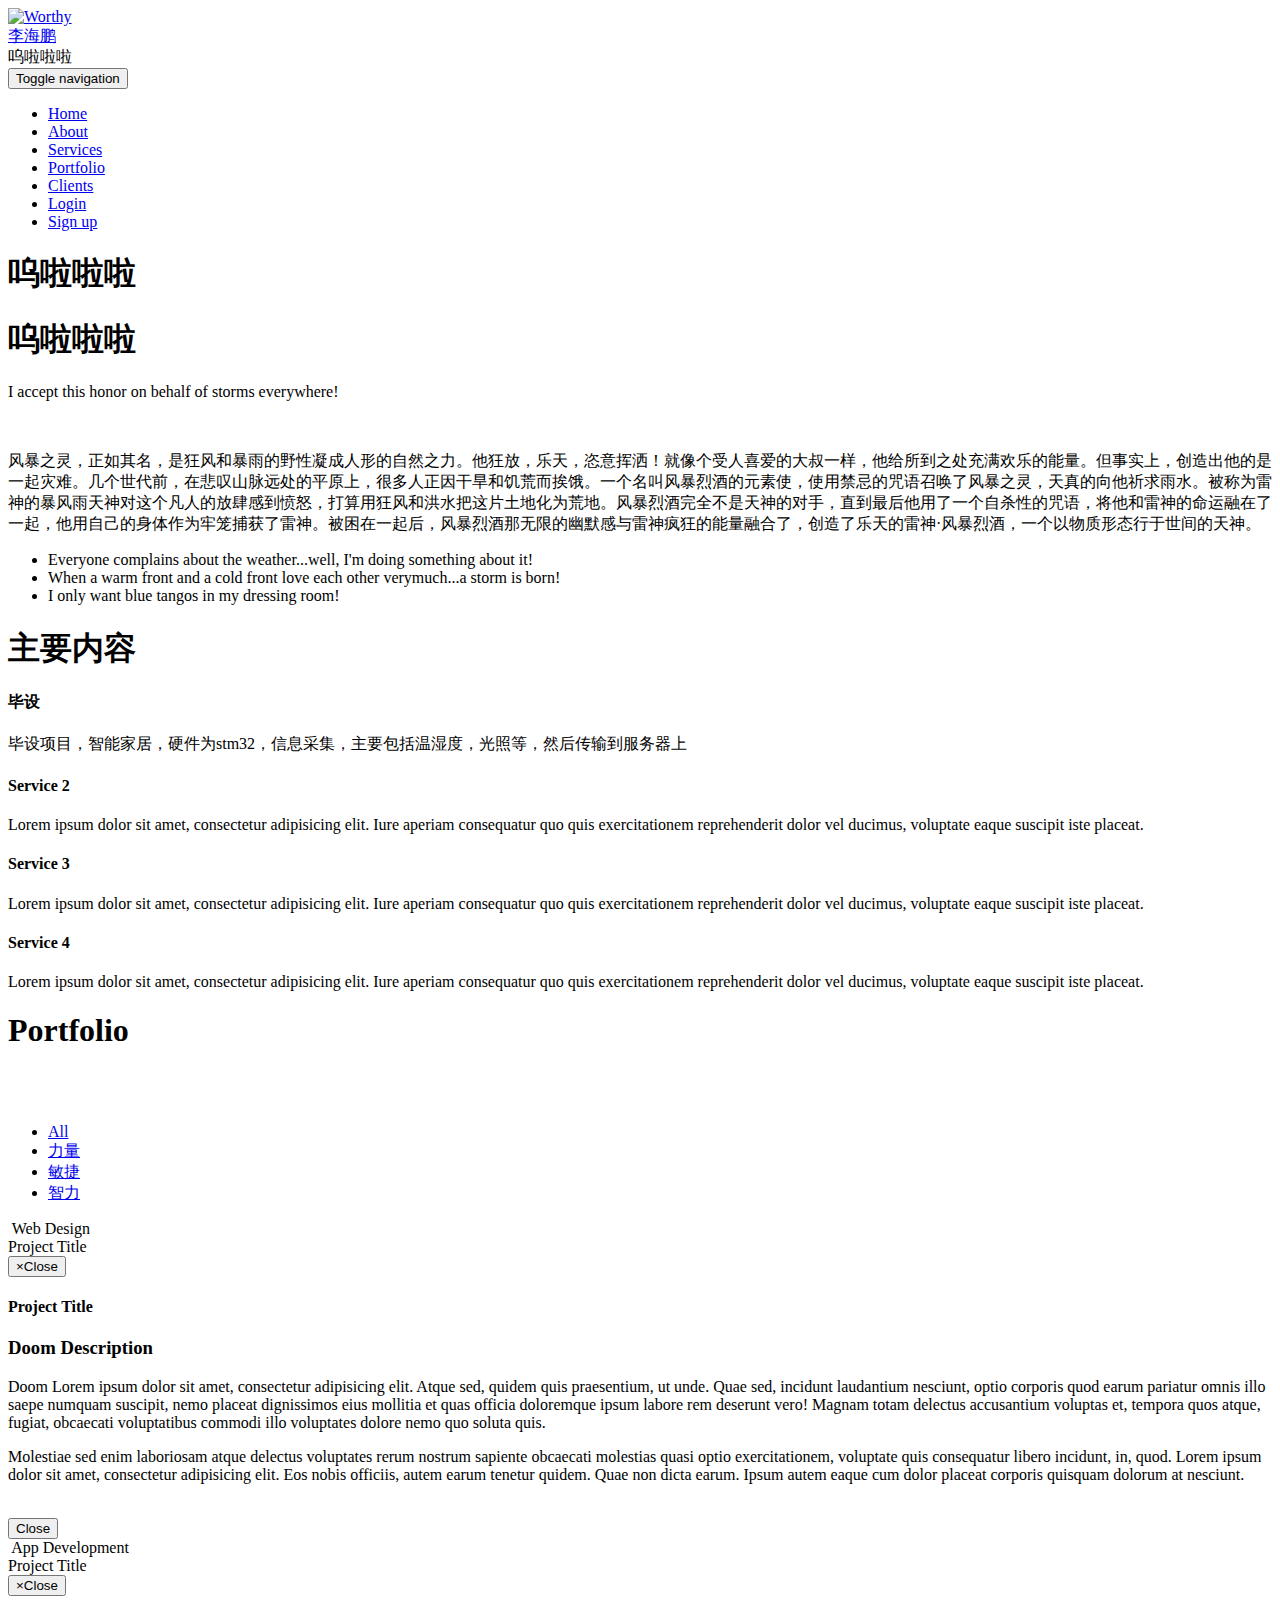
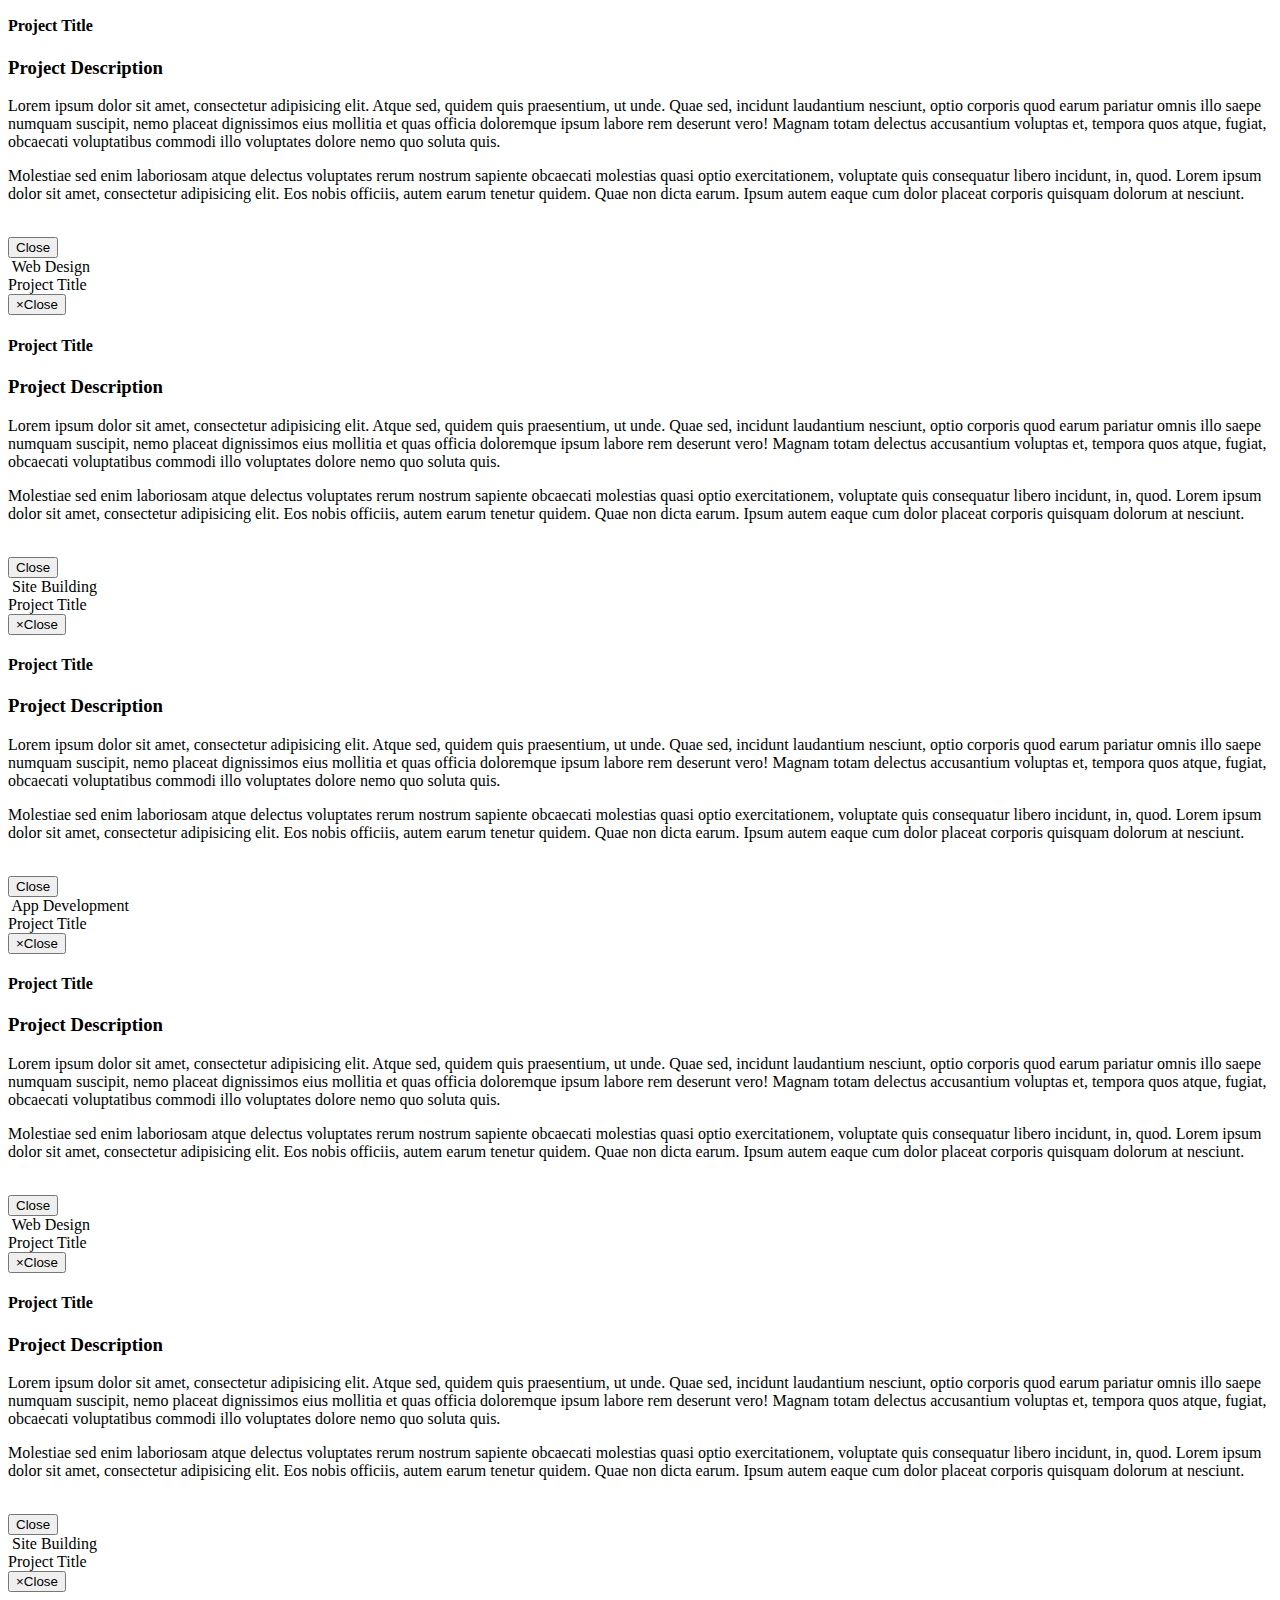
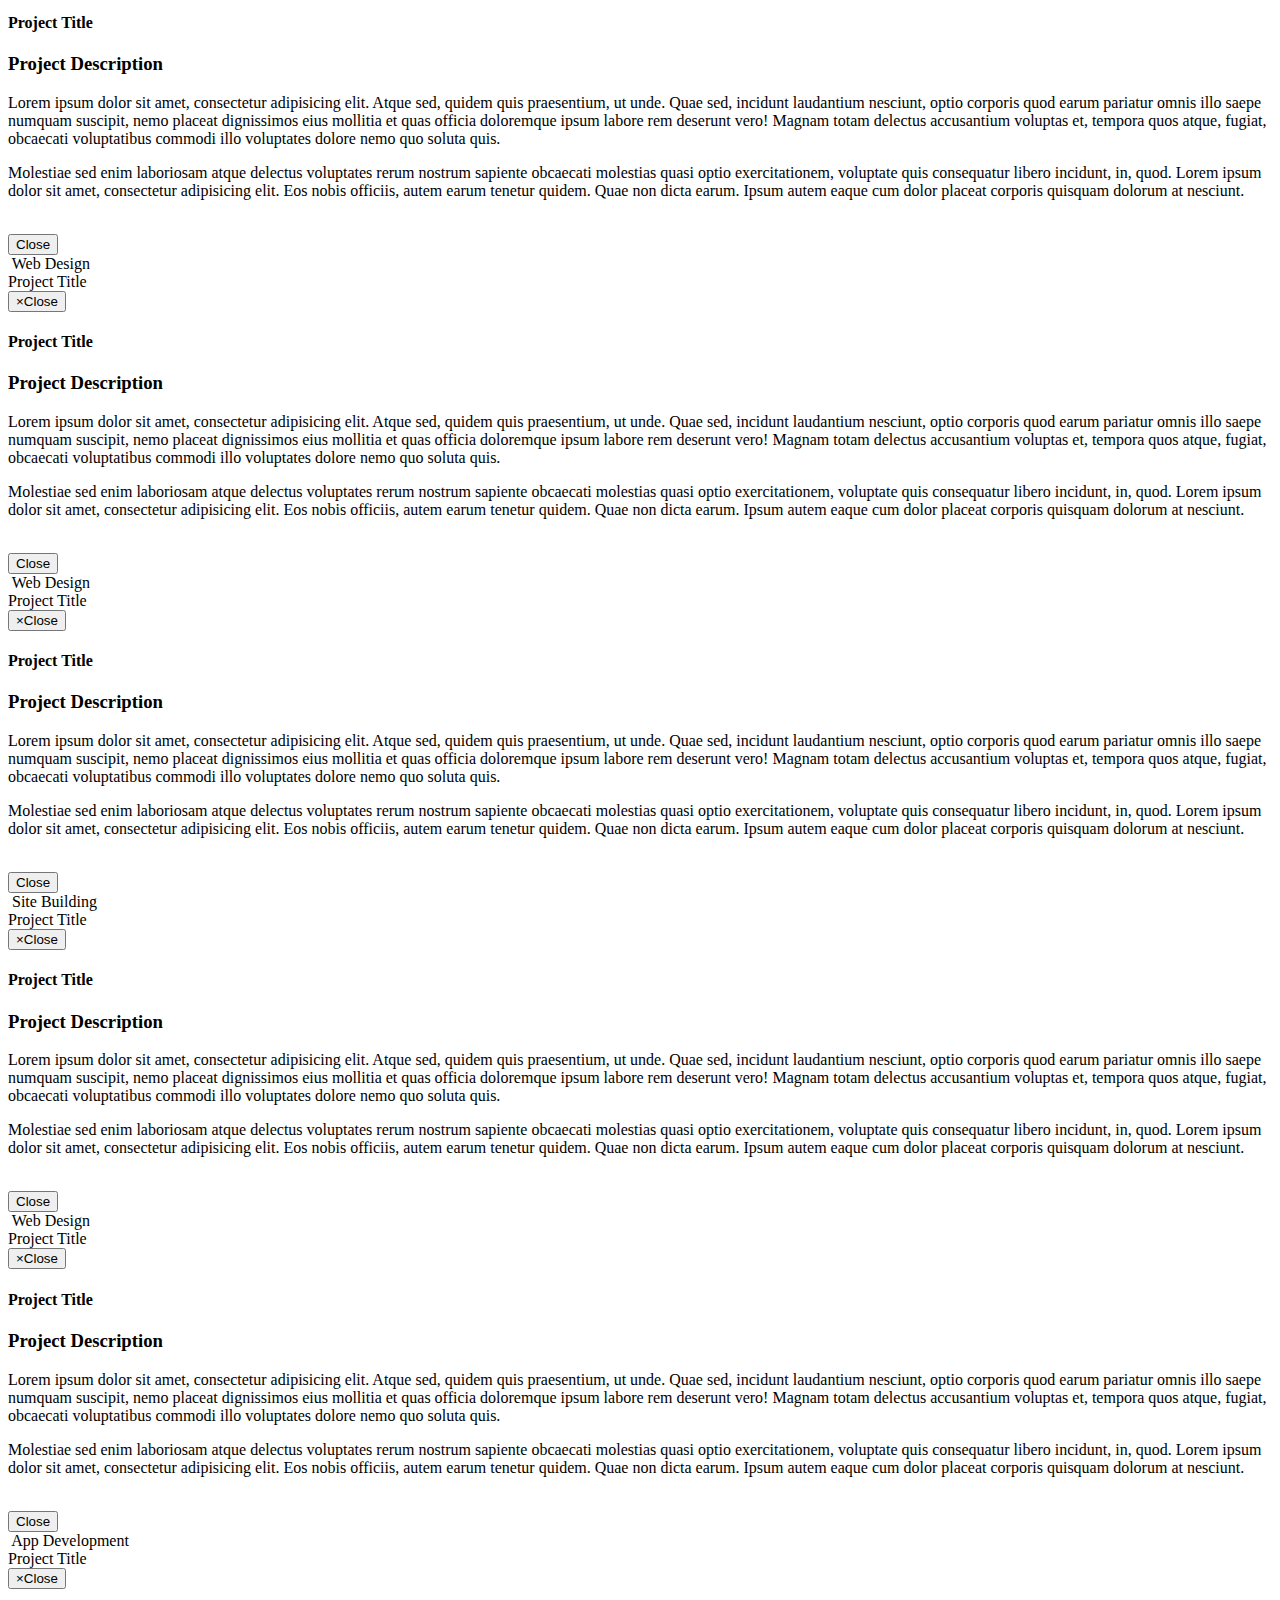
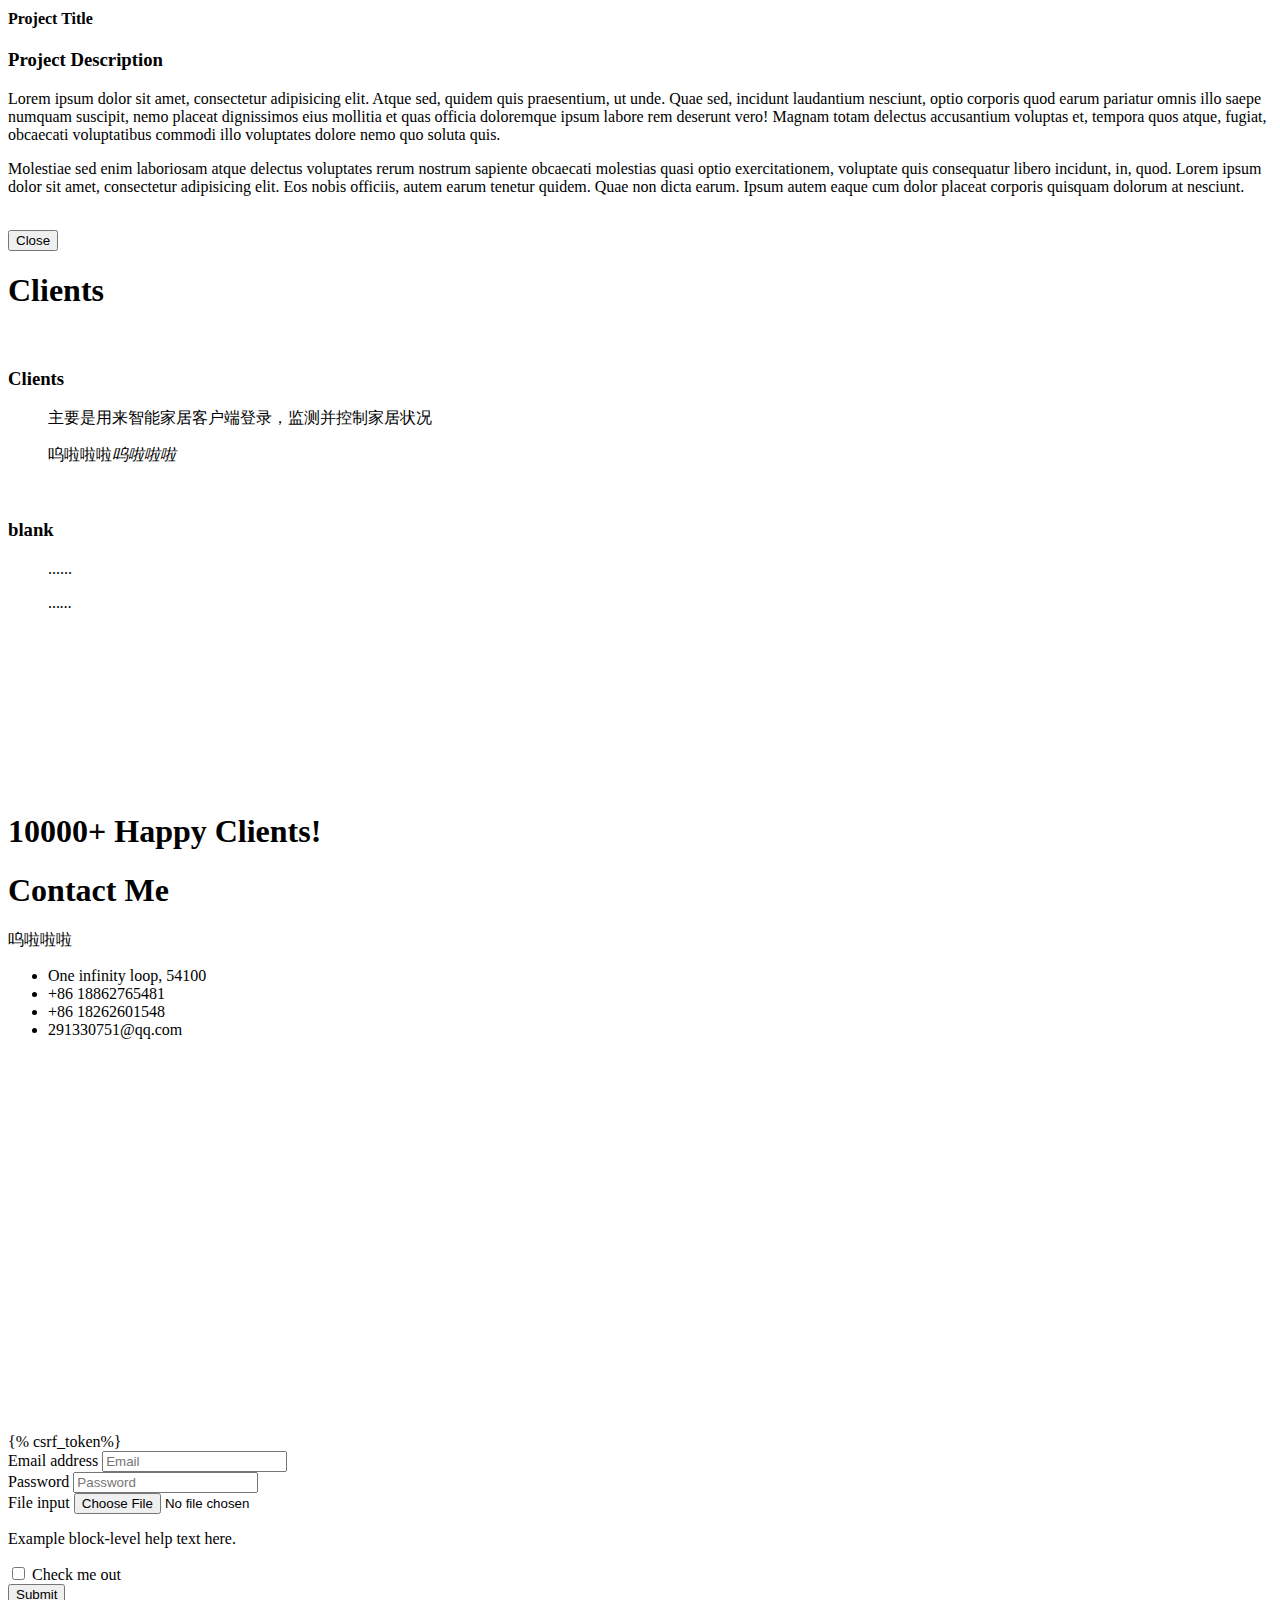
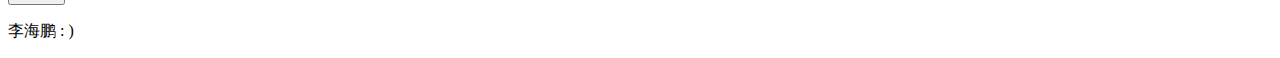
==== mywebsite_v1/templates/my_index_app01/index.html @ d2c53fed "'前端基本搞好,接下来做用户登录等前后端的东西'" ====
<!DOCTYPE html>
<!--[if IE 9]> <html lang="en" class="ie9"> <![endif]-->
<!--[if !IE]><!-->
<html lang="en">
<!--<![endif]-->

<head>
	<meta charset="utf-8">
	<title>李海鹏的网站</title>
	<meta name="description" content="李海鹏的网站">
	<meta name="author" content="htmlcoder.me">

	<!-- Mobile Meta -->
	<meta name="viewport" content="width=device-width, initial-scale=1.0">


	<!-- Web Fonts -->
	<link
		href='http://fonts.googleapis.com/css?family=Open+Sans:400italic,700italic,400,700,300&amp;subset=latin,latin-ext'
		rel='stylesheet' type='text/css'>
	<link href='http://fonts.googleapis.com/css?family=Raleway:700,400,300' rel='stylesheet' type='text/css'>

	<!-- Bootstrap core CSS -->
	<link rel="stylesheet" type="text/css" href="http://www.jq22.com/jquery/bootstrap-3.3.4.css">

	<!-- Font Awesome CSS -->
	<link rel="stylesheet" type="text/css" href="http://www.jq22.com/jquery/font-awesome.4.6.0.css">

	<!-- Plugins -->
	<link href="/static/css/animations.css" rel="stylesheet">

	<!-- Worthy core CSS file -->
	<link href="/static/css/style.css" rel="stylesheet">

	<!-- Custom css -->
	<link href="/static/css/custom.css" rel="stylesheet">
</head>

<body class="no-trans">
	<!-- scrollToTop -->
	<!-- ================ -->
	<div class="scrollToTop"><i class="icon-up-open-big"></i></div>

	<!-- header start -->
	<!-- ================ -->
	<header class="header fixed clearfix navbar navbar-fixed-top">
		<div class="container">
			<div class="row">
				<div class="col-md-4">

					<!-- header-left start -->
					<!-- ====/============ -->
					<div class="header-left clearfix">

						<!-- logo -->
						<div class="logo smooth-scroll">
							<a href="#banner"><img id="logo" src="/static/images/logo.png" alt="Worthy"></a>
						</div>

						<!-- name-and-slogan -->
						<div class="site-name-and-slogan smooth-scroll">
							<div class="site-name"><a href="#banner">李海鹏</a></div>
							<div class="site-slogan">呜啦啦啦</div>
						</div>

					</div>
					<!-- header-left end -->

				</div>
				<div class="col-md-8">

					<!-- header-right start -->
					<!-- ================ -->
					<div class="header-right clearfix">

						<!-- main-navigation start -->
						<!-- ================ -->
						<div class="main-navigation animated">

							<!-- navbar start -->
							<!-- ================ -->
							<nav class="navbar navbar-default" role="navigation">
								<div class="container-fluid">

									<!-- Toggle get grouped for better mobile display -->
									<div class="navbar-header">
										<button type="button" class="navbar-toggle" data-toggle="collapse"
											data-target="#navbar-collapse-1">
											<span class="sr-only">Toggle navigation</span>
											<span class="icon-bar"></span>
											<span class="icon-bar"></span>
											<span class="icon-bar"></span>
										</button>
									</div>

									<!-- Collect the nav links, forms, and other content for toggling -->
									<div class="collapse navbar-collapse scrollspy smooth-scroll"
										id="navbar-collapse-1">
										<ul class="nav navbar-nav navbar-right">
											<li class="active"><a href="#banner">Home</a></li>
											<li><a href="#about">About</a></li>
											<li><a href="#services">Services</a></li>
											<li><a href="#portfolio">Portfolio</a></li>
											<li><a href="#clients">Clients</a></li>
											<li><a href="#login">Login</a></li>
											<li><a href="#sign_up">Sign up</a></li>
										</ul>
									</div>

								</div>
							</nav>
							<!-- navbar end -->

						</div>
						<!-- main-navigation end -->

					</div>
					<!-- header-right end -->

				</div>
			</div>
		</div>
	</header>
	<!-- header end -->

	<!-- banner start -->
	<!-- ================ -->
	<div id="banner" class="banner">
		<div class="banner-image"></div>
		<div class="banner-caption">
			<div class="container">
				<div class="row">
					<div class="col-md-8 col-md-offset-2 object-non-visible" data-animation-effect="fadeIn">
						<!--<h1 class="text-center">We are <span>Worthy</span></h1>-->
						<!-- <h3 class="text-center">在线示例站点</h3> -->
						<h1 class="text-center">呜啦啦啦</h1>
						<!-- <p class="lead text-center">emmm</p> -->
					</div>
				</div>
			</div>
		</div>
	</div>
	<!-- banner end -->

	<!-- section start -->
	<!-- ================ -->
	<div class="section  bg-image-1 translucent-bg">
		<div class="container">
			<div class="row">
				<div class="col-md-12">
					<h1 id="about" class="title text-center">呜<span>啦啦啦</span></h1>
					<p class="lead text-center">I accept this honor on behalf of storms everywhere!</p>
					<div class="space"></div>
					<div class="row">
						<div class="col-md-6">
							<img src="/static/images/storm spirit.jpeg" alt="">
							<div class="space"></div>
						</div>
						<div class="col-md-6">
							<!-- <p>Lorem ipsum dolor sit amet, consectetur adipisicing elit. Excepturi adipisci illo, voluptatum ipsam fuga error commodi architecto, laudantium culpa tenetur at id, beatae placeat deserunt iure quas voluptas fugit eveniet.</p>
								<p>Lorem ipsum dolor sit amet, consectetur adipisicing elit. Quo ducimus explicabo quibusdam temporibus deserunt doloremque pariatur ea, animi a. Delectus similique atque eligendi, enim vel reiciendis deleniti neque aliquid, sit?</p> -->
							<p>风暴之灵，正如其名，是狂风和暴雨的野性凝成人形的自然之力。他狂放，乐天，恣意挥洒！就像个受人喜爱的大叔一样，他给所到之处充满欢乐的能量。但事实上，创造出他的是一起灾难。几个世代前，在悲叹山脉远处的平原上，很多人正因干旱和饥荒而挨饿。一个名叫风暴烈酒的元素使，使用禁忌的咒语召唤了风暴之灵，天真的向他祈求雨水。被称为雷神的暴风雨天神对这个凡人的放肆感到愤怒，打算用狂风和洪水把这片土地化为荒地。风暴烈酒完全不是天神的对手，直到最后他用了一个自杀性的咒语，将他和雷神的命运融在了一起，他用自己的身体作为牢笼捕获了雷神。被困在一起后，风暴烈酒那无限的幽默感与雷神疯狂的能量融合了，创造了乐天的雷神·风暴烈酒，一个以物质形态行于世间的天神。
							</p>
							<ul class="list-unstyled">
								<!-- <li><i class="fa fa-caret-right pr-10 text-colored"></i> Lorem ipsum dolor sit amet</li>
									<li><i class="fa fa-caret-right pr-10 text-colored"></i> Reiciendis deleniti neque aliquid</li> -->
								<li><i class="fa fa-caret-right pr-10 text-colored"></i> Everyone complains about the
									weather...well, I'm doing something about it!</li>
								<li><i class="fa fa-caret-right pr-10 text-colored"></i> When a warm front and a cold
									front love each other verymuch...a storm is born!</li>
								<li><i class="fa fa-caret-right pr-10 text-colored"></i> I only want blue tangos in my
									dressing room!</li>
							</ul>
						</div>
					</div>
					<div class="space"></div>
					<!-- 第二页多下来的 -->
					<!-- <h2>Becessitatibus quae beatae possimus ullam</h2>
						<div class="row">
							<div class="col-md-6">
								<p>Lorem ipsum dolor sit amet, consectetur adipisicing elit. Excepturi adipisci illo, voluptatum ipsam fuga error commodi architecto, laudantium culpa tenetur at id, beatae placeat deserunt iure quas voluptas fugit eveniet.</p>
								<p>Lorem ipsum dolor sit amet, consectetur adipisicing elit. Quo ducimus explicabo quibusdam temporibus deserunt doloremque pariatur ea, animi a. Delectus similique atque eligendi, enim vel reiciendis deleniti neque aliquid, sit?</p>
								<p>Vitae dolores quam magnam accusantium nam, voluptatibus expedita delectus, dolorum odio magni ut nemo nihil ex earum pariatur molestias velit eveniet, facere autem saepe aut. Ut minima itaque porro facere. Cumque vitae autem, dignissimos molestiae necessitatibus culpa aliquam deleniti soluta sunt voluptatibus tenetur, unde dolorem eligendi doloribus quibusdam facere totam. Possimus atque deserunt numquam aliquam magnam, facilis officiis illo alias ipsa voluptas laborum, praesentium eveniet nobis velit voluptatem odio eligendi, corporis et iste distinctio! Repellendus, id, ad.</p>
							</div> -->
					<!-- <div class="col-md-6">
								<div class="panel-group" id="accordion" role="tablist" aria-multiselectable="true">
									<div class="panel panel-default">
										<div class="panel-heading" role="tab" id="headingOne">
											<h4 class="panel-title">
												<a data-toggle="collapse" data-parent="#accordion" href="#collapseOne" aria-expanded="true" aria-controls="collapseOne">
													Collapsible Group Item #1
												</a>
											</h4>
										</div>
										<div id="collapseOne" class="panel-collapse collapse in" role="tabpanel" aria-labelledby="headingOne">
											<div class="panel-body">
												Anim pariatur cliche reprehenderit, enim eiusmod high life accusamus terry richardson ad squid. 3 wolf moon officia aute, non cupidatat skateboard dolor brunch. Food truck quinoa nesciunt laborum eiusmod. Brunch 3 wolf moon tempor, sunt aliqua put a bird on it squid single-origin coffee nulla assumenda shoreditch et. Nihil anim keffiyeh helvetica, craft beer labore wes anderson cred nesciunt sapiente ea proident. Ad vegan excepteur butcher.
											</div>
										</div>
									</div>
									<div class="panel panel-default">
										<div class="panel-heading" role="tab" id="headingTwo">
											<h4 class="panel-title">
												<a class="collapsed" data-toggle="collapse" data-parent="#accordion" href="#collapseTwo" aria-expanded="false" aria-controls="collapseTwo">
													Collapsible Group Item #2
												</a>
											</h4>
										</div>
										<div id="collapseTwo" class="panel-collapse collapse" role="tabpanel" aria-labelledby="headingTwo">
											<div class="panel-body">
												Anim pariatur cliche reprehenderit, enim eiusmod high life accusamus terry richardson ad squid. 3 wolf moon officia aute, non cupidatat skateboard dolor brunch. Food truck quinoa nesciunt laborum eiusmod. Brunch 3 wolf moon tempor, sunt aliqua put a bird on it squid single-origin coffee nulla assumenda shoreditch et. Nihil anim keffiyeh helvetica, craft beer labore wes anderson cred nesciunt sapiente ea proident.
											</div>
										</div>
									</div>
									<div class="panel panel-default">
										<div class="panel-heading" role="tab" id="headingThree">
											<h4 class="panel-title">
												<a class="collapsed" data-toggle="collapse" data-parent="#accordion" href="#collapseThree" aria-expanded="false" aria-controls="collapseThree">
													Collapsible Group Item #3
												</a>
											</h4>
										</div>
										<div id="collapseThree" class="panel-collapse collapse" role="tabpanel" aria-labelledby="headingThree">
											<div class="panel-body">
												Richardson ad squid. 3 wolf moon officia aute, non cupidatat skateboard dolor brunch. Food truck quinoa nesciunt laborum eiusmod. Brunch 3 wolf moon tempor, sunt aliqua put a bird on it squid single-origin coffee nulla assumenda shoreditch et. Nihil anim keffiyeh helvetica, craft beer labore wes anderson cred nesciunt sapiente ea proident. Ad vegan excepteur butcher vice lomo. Leggings occaecat craft beer farm-to-table, raw denim aesthetic.
											</div>
										</div>
									</div>
								</div>
							</div> -->
				</div>
			</div>
		</div>
	</div>
	</div>
	<!-- section end -->

	<!-- section start -->
	<!-- ================ -->
	<!-- <div class="section translucent-bg bg-image-1 "> -->
	<!-- <div class="section bg-image-1"> -->
	<div class="section translucnet-bg bg-image-2 ">
		<div class="container object-non-visible" data-animation-effect="fadeIn">
			<h1 id="services" class="text-center title">主要内容</h1>
			<div class="space"></div>
			<div class="row">
				<div class="col-sm-6">
					<div class="media">
						<div class="media-body text-right">
							<h4 class="media-heading">毕设</h4>
							<p>毕设项目，智能家居，硬件为stm32，信息采集，主要包括温湿度，光照等，然后传输到服务器上</p>
						</div>
						<div class="media-right">
							<i class="fa fa-cog"></i>
						</div>
					</div>
					<div class="media">
						<div class="media-body text-right">
							<h4 class="media-heading">Service 2</h4>
							<p>Lorem ipsum dolor sit amet, consectetur adipisicing elit. Iure aperiam consequatur quo
								quis exercitationem reprehenderit dolor vel ducimus, voluptate eaque suscipit iste
								placeat.</p>
						</div>
						<div class="media-right">
							<i class="fa fa-check"></i>
						</div>
					</div>
					<div class="media">
						<div class="media-body text-right">
							<h4 class="media-heading">Service 3</h4>
							<p>Lorem ipsum dolor sit amet, consectetur adipisicing elit. Iure aperiam consequatur quo
								quis exercitationem reprehenderit dolor vel ducimus, voluptate eaque suscipit iste
								placeat.</p>
						</div>
						<div class="media-right">
							<i class="fa fa-desktop"></i>
						</div>
					</div>
					<div class="media">
						<div class="media-body text-right">
							<h4 class="media-heading">Service 4</h4>
							<p>Lorem ipsum dolor sit amet, consectetur adipisicing elit. Iure aperiam consequatur quo
								quis exercitationem reprehenderit dolor vel ducimus, voluptate eaque suscipit iste
								placeat.</p>
						</div>
						<div class="media-right">
							<i class="fa fa-users"></i>
						</div>
					</div>
				</div>
				<div class="space visible-xs"></div>
				<!-- <div class="col-sm-6">
						<div class="media">
							<div class="media-left">
								<i class="fa fa-leaf"></i>
							</div>
							<div class="media-body">
								<h4 class="media-heading">Service 5</h4>
								<p>Lorem ipsum dolor sit amet, consectetur adipisicing elit. Iure aperiam consequatur quo quis exercitationem reprehenderit dolor vel ducimus, voluptate eaque suscipit iste placeat.</p>
							</div>
						</div>
						<div class="media">
							<div class="media-left">
								<i class="fa fa-area-chart"></i>
							</div>
							<div class="media-body">
								<h4 class="media-heading">Service 6</h4>
								<p>Lorem ipsum dolor sit amet, consectetur adipisicing elit. Iure aperiam consequatur quo quis exercitationem reprehenderit dolor vel ducimus, voluptate eaque suscipit iste placeat.</p>
							</div>
						</div>
						<div class="media">
							<div class="media-left">
								<i class="fa fa-child"></i>
							</div>
							<div class="media-body">
								<h4 class="media-heading">Service 7</h4>
								<p>Lorem ipsum dolor sit amet, consectetur adipisicing elit. Iure aperiam consequatur quo quis exercitationem reprehenderit dolor vel ducimus, voluptate eaque suscipit iste placeat.</p>
							</div>
						</div>
						<div class="media">
							<div class="media-left">
								<i class="fa fa-codepen"></i>
							</div>
							<div class="media-body">
								<h4 class="media-heading">Service 8</h4>
								<p>Lorem ipsum dolor sit amet, consectetur adipisicing elit. Iure aperiam consequatur quo quis exercitationem reprehenderit dolor vel ducimus, voluptate eaque suscipit iste placeat.</p>
							</div>
						</div>
					</div> -->
			</div>
		</div>
	</div>
	<!-- section end -->

	<!-- section start -->
	<!-- ================ -->
	<!-- <div class="default-bg space blue">
			<div class="container">
				<div class="row">
					<div class="col-md-8 col-md-offset-2">
						<h1 class="text-center">Let's Work Together!</h1>
					</div>
				</div>
			</div>
		</div> -->
	<!-- section end -->

	<!-- section start -->
	<!-- ================ -->
	<div class="section bg-image-3">
		<div class="container">
			<h1 class="text-center title" id="portfolio">Portfolio</h1>
			<div class="separator"></div>
			<!-- <p class="lead text-center">Lorem ipsum dolor sit amet laudantium molestias similique.<br> Quisquam incidunt ut laboriosam.</p> -->
			<br>
			<br>
			<div class="row object-non-visible" data-animation-effect="fadeIn">
				<div class="col-md-12">

					<!-- isotope filters start -->
					<div class="filters text-center">
						<ul class="nav nav-pills">
							<li class="active"><a href="#" data-filter="*">All</a></li>
							<li><a href="#" data-filter=".web-design">力量</a></li>
							<li><a href="#" data-filter=".app-development">敏捷</a></li>
							<li><a href="#" data-filter=".site-building">智力</a></li>
						</ul>
					</div>
					<!-- isotope filters end -->

					<!-- portfolio items start -->
					<div class="isotope-container row grid-space-20">
						<div class="col-sm-6 col-md-3 isotope-item web-design">
							<div class="image-box">
								<div class="overlay-container">
									<img src="/static/images/dotav1/doom.jpeg" alt="">
									<a class="overlay" data-toggle="modal" data-target="#project-1">
										<i class="fa fa-search-plus"></i>
										<span>Web Design</span>
									</a>
								</div>
								<a class="btn btn-default btn-block" data-toggle="modal"
									data-target="#project-1">Project Title</a>
							</div>
							<!-- Modal -->
							<div class="modal fade" id="project-1" tabindex="-1" role="dialog"
								aria-labelledby="project-1-label" aria-hidden="true">
								<div class="modal-dialog modal-lg">
									<div class="modal-content">
										<div class="modal-header">
											<button type="button" class="close" data-dismiss="modal"><span
													aria-hidden="true">&times;</span><span
													class="sr-only">Close</span></button>
											<h4 class="modal-title" id="project-1-label">Project Title</h4>
										</div>
										<div class="modal-body">
											<h3>Doom Description</h3>
											<div class="row">
												<div class="col-md-6">
													<p>Doom Lorem ipsum dolor sit amet, consectetur adipisicing elit.
														Atque sed, quidem quis praesentium, ut unde. Quae sed, incidunt
														laudantium nesciunt, optio corporis quod earum pariatur omnis
														illo saepe numquam suscipit, nemo placeat dignissimos eius
														mollitia et quas officia doloremque ipsum labore rem deserunt
														vero! Magnam totam delectus accusantium voluptas et, tempora
														quos atque, fugiat, obcaecati voluptatibus commodi illo
														voluptates dolore nemo quo soluta quis.</p>
													<p>Molestiae sed enim laboriosam atque delectus voluptates rerum
														nostrum sapiente obcaecati molestias quasi optio exercitationem,
														voluptate quis consequatur libero incidunt, in, quod. Lorem
														ipsum dolor sit amet, consectetur adipisicing elit. Eos nobis
														officiis, autem earum tenetur quidem. Quae non dicta earum.
														Ipsum autem eaque cum dolor placeat corporis quisquam dolorum at
														nesciunt.</p>
												</div>
												<div class="col-md-6">
													<img src="/static/images/portfolio-1.jpg" alt="">
												</div>
											</div>
										</div>
										<div class="modal-footer">
											<button type="button" class="btn btn-sm btn-default"
												data-dismiss="modal">Close</button>
										</div>
									</div>
								</div>
							</div>
							<!-- Modal end -->
						</div>

						<div class="col-sm-6 col-md-3 isotope-item app-development">
							<div class="image-box">
								<div class="overlay-container">
									<img src="/static/images/dotav1/sf.jpeg" alt="">
									<a class="overlay" data-toggle="modal" data-target="#project-2">
										<i class="fa fa-search-plus"></i>
										<span>App Development</span>
									</a>
								</div>
								<a class="btn btn-default btn-block" data-toggle="modal"
									data-target="#project-2">Project Title</a>
							</div>
							<!-- Modal -->
							<div class="modal fade" id="project-2" tabindex="-1" role="dialog"
								aria-labelledby="project-2-label" aria-hidden="true">
								<div class="modal-dialog modal-lg">
									<div class="modal-content">
										<div class="modal-header">
											<button type="button" class="close" data-dismiss="modal"><span
													aria-hidden="true">&times;</span><span
													class="sr-only">Close</span></button>
											<h4 class="modal-title" id="project-2-label">Project Title</h4>
										</div>
										<div class="modal-body">
											<h3>Project Description</h3>
											<div class="row">
												<div class="col-md-6">
													<p>Lorem ipsum dolor sit amet, consectetur adipisicing elit. Atque
														sed, quidem quis praesentium, ut unde. Quae sed, incidunt
														laudantium nesciunt, optio corporis quod earum pariatur omnis
														illo saepe numquam suscipit, nemo placeat dignissimos eius
														mollitia et quas officia doloremque ipsum labore rem deserunt
														vero! Magnam totam delectus accusantium voluptas et, tempora
														quos atque, fugiat, obcaecati voluptatibus commodi illo
														voluptates dolore nemo quo soluta quis.</p>
													<p>Molestiae sed enim laboriosam atque delectus voluptates rerum
														nostrum sapiente obcaecati molestias quasi optio exercitationem,
														voluptate quis consequatur libero incidunt, in, quod. Lorem
														ipsum dolor sit amet, consectetur adipisicing elit. Eos nobis
														officiis, autem earum tenetur quidem. Quae non dicta earum.
														Ipsum autem eaque cum dolor placeat corporis quisquam dolorum at
														nesciunt.</p>
												</div>
												<div class="col-md-6">
													<img src="/static/images/portfolio-2.jpg" alt="">
												</div>
											</div>
										</div>
										<div class="modal-footer">
											<button type="button" class="btn btn-sm btn-default"
												data-dismiss="modal">Close</button>
										</div>
									</div>
								</div>
							</div>
							<!-- Modal end -->
						</div>

						<div class="col-sm-6 col-md-3 isotope-item web-design">
							<div class="image-box">
								<div class="overlay-container">
									<img src="/static/images/dotav1/gangbei.jpeg" alt="">
									<a class="overlay" data-toggle="modal" data-target="#project-3">
										<i class="fa fa-search-plus"></i>
										<span>Web Design</span>
									</a>
								</div>
								<a class="btn btn-default btn-block" data-toggle="modal"
									data-target="#project-3">Project Title</a>
							</div>
							<!-- Modal -->
							<div class="modal fade" id="project-3" tabindex="-1" role="dialog"
								aria-labelledby="project-3-label" aria-hidden="true">
								<div class="modal-dialog modal-lg">
									<div class="modal-content">
										<div class="modal-header">
											<button type="button" class="close" data-dismiss="modal"><span
													aria-hidden="true">&times;</span><span
													class="sr-only">Close</span></button>
											<h4 class="modal-title" id="project-3-label">Project Title</h4>
										</div>
										<div class="modal-body">
											<h3>Project Description</h3>
											<div class="row">
												<div class="col-md-6">
													<p>Lorem ipsum dolor sit amet, consectetur adipisicing elit. Atque
														sed, quidem quis praesentium, ut unde. Quae sed, incidunt
														laudantium nesciunt, optio corporis quod earum pariatur omnis
														illo saepe numquam suscipit, nemo placeat dignissimos eius
														mollitia et quas officia doloremque ipsum labore rem deserunt
														vero! Magnam totam delectus accusantium voluptas et, tempora
														quos atque, fugiat, obcaecati voluptatibus commodi illo
														voluptates dolore nemo quo soluta quis.</p>
													<p>Molestiae sed enim laboriosam atque delectus voluptates rerum
														nostrum sapiente obcaecati molestias quasi optio exercitationem,
														voluptate quis consequatur libero incidunt, in, quod. Lorem
														ipsum dolor sit amet, consectetur adipisicing elit. Eos nobis
														officiis, autem earum tenetur quidem. Quae non dicta earum.
														Ipsum autem eaque cum dolor placeat corporis quisquam dolorum at
														nesciunt.</p>
												</div>
												<div class="col-md-6">
													<img src="/static/images/portfolio-3.jpg" alt="">
												</div>
											</div>
										</div>
										<div class="modal-footer">
											<button type="button" class="btn btn-sm btn-default"
												data-dismiss="modal">Close</button>
										</div>
									</div>
								</div>
							</div>
							<!-- Modal end -->
						</div>

						<div class="col-sm-6 col-md-3 isotope-item site-building">
							<div class="image-box">
								<div class="overlay-container">
									<img src="/static/images/dotav1/kaer.jpeg" alt="">
									<a class="overlay" data-toggle="modal" data-target="#project-4">
										<i class="fa fa-search-plus"></i>
										<span>Site Building</span>
									</a>
								</div>
								<a class="btn btn-default btn-block" data-toggle="modal"
									data-target="#project-4">Project Title</a>
							</div>
							<!-- Modal -->
							<div class="modal fade" id="project-4" tabindex="-1" role="dialog"
								aria-labelledby="project-4-label" aria-hidden="true">
								<div class="modal-dialog modal-lg">
									<div class="modal-content">
										<div class="modal-header">
											<button type="button" class="close" data-dismiss="modal"><span
													aria-hidden="true">&times;</span><span
													class="sr-only">Close</span></button>
											<h4 class="modal-title" id="project-4-label">Project Title</h4>
										</div>
										<div class="modal-body">
											<h3>Project Description</h3>
											<div class="row">
												<div class="col-md-6">
													<p>Lorem ipsum dolor sit amet, consectetur adipisicing elit. Atque
														sed, quidem quis praesentium, ut unde. Quae sed, incidunt
														laudantium nesciunt, optio corporis quod earum pariatur omnis
														illo saepe numquam suscipit, nemo placeat dignissimos eius
														mollitia et quas officia doloremque ipsum labore rem deserunt
														vero! Magnam totam delectus accusantium voluptas et, tempora
														quos atque, fugiat, obcaecati voluptatibus commodi illo
														voluptates dolore nemo quo soluta quis.</p>
													<p>Molestiae sed enim laboriosam atque delectus voluptates rerum
														nostrum sapiente obcaecati molestias quasi optio exercitationem,
														voluptate quis consequatur libero incidunt, in, quod. Lorem
														ipsum dolor sit amet, consectetur adipisicing elit. Eos nobis
														officiis, autem earum tenetur quidem. Quae non dicta earum.
														Ipsum autem eaque cum dolor placeat corporis quisquam dolorum at
														nesciunt.</p>
												</div>
												<div class="col-md-6">
													<img src="/static/images/portfolio-4.jpg" alt="">
												</div>
											</div>
										</div>
										<div class="modal-footer">
											<button type="button" class="btn btn-sm btn-default"
												data-dismiss="modal">Close</button>
										</div>
									</div>
								</div>
							</div>
							<!-- Modal end -->
						</div>

						<div class="col-sm-6 col-md-3 isotope-item app-development">
							<div class="image-box">
								<div class="overlay-container">
									<img src="/static/images/dotav1/ta.jpeg" alt="">
									<a class="overlay" data-toggle="modal" data-target="#project-5">
										<i class="fa fa-search-plus"></i>
										<span>App Development</span>
									</a>
								</div>
								<a class="btn btn-default btn-block" data-toggle="modal"
									data-target="#project-5">Project Title</a>
							</div>
							<!-- Modal -->
							<div class="modal fade" id="project-5" tabindex="-1" role="dialog"
								aria-labelledby="project-5-label" aria-hidden="true">
								<div class="modal-dialog modal-lg">
									<div class="modal-content">
										<div class="modal-header">
											<button type="button" class="close" data-dismiss="modal"><span
													aria-hidden="true">&times;</span><span
													class="sr-only">Close</span></button>
											<h4 class="modal-title" id="project-5-label">Project Title</h4>
										</div>
										<div class="modal-body">
											<h3>Project Description</h3>
											<div class="row">
												<div class="col-md-6">
													<p>Lorem ipsum dolor sit amet, consectetur adipisicing elit. Atque
														sed, quidem quis praesentium, ut unde. Quae sed, incidunt
														laudantium nesciunt, optio corporis quod earum pariatur omnis
														illo saepe numquam suscipit, nemo placeat dignissimos eius
														mollitia et quas officia doloremque ipsum labore rem deserunt
														vero! Magnam totam delectus accusantium voluptas et, tempora
														quos atque, fugiat, obcaecati voluptatibus commodi illo
														voluptates dolore nemo quo soluta quis.</p>
													<p>Molestiae sed enim laboriosam atque delectus voluptates rerum
														nostrum sapiente obcaecati molestias quasi optio exercitationem,
														voluptate quis consequatur libero incidunt, in, quod. Lorem
														ipsum dolor sit amet, consectetur adipisicing elit. Eos nobis
														officiis, autem earum tenetur quidem. Quae non dicta earum.
														Ipsum autem eaque cum dolor placeat corporis quisquam dolorum at
														nesciunt.</p>
												</div>
												<div class="col-md-6">
													<img src="/static/images/portfolio-5.jpg" alt="">
												</div>
											</div>
										</div>
										<div class="modal-footer">
											<button type="button" class="btn btn-sm btn-default"
												data-dismiss="modal">Close</button>
										</div>
									</div>
								</div>
							</div>
							<!-- Modal end -->
						</div>

						<div class="col-sm-6 col-md-3 isotope-item site-building">
							<div class="image-box">
								<div class="overlay-container">
									<img src="/static/images/dotav1/lanpang.jpeg" alt="">
									<a class="overlay" data-toggle="modal" data-target="#project-6">
										<i class="fa fa-search-plus"></i>
										<span>Web Design</span>
									</a>
								</div>
								<a class="btn btn-default btn-block" data-toggle="modal"
									data-target="#project-6">Project Title</a>
							</div>
							<!-- Modal -->
							<div class="modal fade" id="project-6" tabindex="-1" role="dialog"
								aria-labelledby="project-6-label" aria-hidden="true">
								<div class="modal-dialog modal-lg">
									<div class="modal-content">
										<div class="modal-header">
											<button type="button" class="close" data-dismiss="modal"><span
													aria-hidden="true">&times;</span><span
													class="sr-only">Close</span></button>
											<h4 class="modal-title" id="project-6-label">Project Title</h4>
										</div>
										<div class="modal-body">
											<h3>Project Description</h3>
											<div class="row">
												<div class="col-md-6">
													<p>Lorem ipsum dolor sit amet, consectetur adipisicing elit. Atque
														sed, quidem quis praesentium, ut unde. Quae sed, incidunt
														laudantium nesciunt, optio corporis quod earum pariatur omnis
														illo saepe numquam suscipit, nemo placeat dignissimos eius
														mollitia et quas officia doloremque ipsum labore rem deserunt
														vero! Magnam totam delectus accusantium voluptas et, tempora
														quos atque, fugiat, obcaecati voluptatibus commodi illo
														voluptates dolore nemo quo soluta quis.</p>
													<p>Molestiae sed enim laboriosam atque delectus voluptates rerum
														nostrum sapiente obcaecati molestias quasi optio exercitationem,
														voluptate quis consequatur libero incidunt, in, quod. Lorem
														ipsum dolor sit amet, consectetur adipisicing elit. Eos nobis
														officiis, autem earum tenetur quidem. Quae non dicta earum.
														Ipsum autem eaque cum dolor placeat corporis quisquam dolorum at
														nesciunt.</p>
												</div>
												<div class="col-md-6">
													<img src="/static/images/portfolio-6.jpg" alt="">
												</div>
											</div>
										</div>
										<div class="modal-footer">
											<button type="button" class="btn btn-sm btn-default"
												data-dismiss="modal">Close</button>
										</div>
									</div>
								</div>
							</div>
							<!-- Modal end -->
						</div>

						<div class="col-sm-6 col-md-3 isotope-item site-building">
							<div class="image-box">
								<div class="overlay-container">
									<img src="/static/images/dotav1/labike.jpg" alt="">
									<a class="overlay" data-toggle="modal" data-target="#project-7">
										<i class="fa fa-search-plus"></i>
										<span>Site Building</span>
									</a>
								</div>
								<a class="btn btn-default btn-block" data-toggle="modal"
									data-target="#project-7">Project Title</a>
							</div>
							<!-- Modal -->
							<div class="modal fade" id="project-7" tabindex="-1" role="dialog"
								aria-labelledby="project-7-label" aria-hidden="true">
								<div class="modal-dialog modal-lg">
									<div class="modal-content">
										<div class="modal-header">
											<button type="button" class="close" data-dismiss="modal"><span
													aria-hidden="true">&times;</span><span
													class="sr-only">Close</span></button>
											<h4 class="modal-title" id="project-7-label">Project Title</h4>
										</div>
										<div class="modal-body">
											<h3>Project Description</h3>
											<div class="row">
												<div class="col-md-6">
													<p>Lorem ipsum dolor sit amet, consectetur adipisicing elit. Atque
														sed, quidem quis praesentium, ut unde. Quae sed, incidunt
														laudantium nesciunt, optio corporis quod earum pariatur omnis
														illo saepe numquam suscipit, nemo placeat dignissimos eius
														mollitia et quas officia doloremque ipsum labore rem deserunt
														vero! Magnam totam delectus accusantium voluptas et, tempora
														quos atque, fugiat, obcaecati voluptatibus commodi illo
														voluptates dolore nemo quo soluta quis.</p>
													<p>Molestiae sed enim laboriosam atque delectus voluptates rerum
														nostrum sapiente obcaecati molestias quasi optio exercitationem,
														voluptate quis consequatur libero incidunt, in, quod. Lorem
														ipsum dolor sit amet, consectetur adipisicing elit. Eos nobis
														officiis, autem earum tenetur quidem. Quae non dicta earum.
														Ipsum autem eaque cum dolor placeat corporis quisquam dolorum at
														nesciunt.</p>
												</div>
												<div class="col-md-6">
													<img src="/static/images/portfolio-7.jpg" alt="">
												</div>
											</div>
										</div>
										<div class="modal-footer">
											<button type="button" class="btn btn-sm btn-default"
												data-dismiss="modal">Close</button>
										</div>
									</div>
								</div>
							</div>
							<!-- Modal end -->
						</div>

						<div class="col-sm-6 col-md-3 isotope-item site-building">
							<div class="image-box">
								<div class="overlay-container">
									<img src="/static/images/dotav1/mituan.jpeg" alt="">
									<a class="overlay" data-toggle="modal" data-target="#project-8">
										<i class="fa fa-search-plus"></i>
										<span>Web Design</span>
									</a>
								</div>
								<a class="btn btn-default btn-block" data-toggle="modal"
									data-target="#project-8">Project Title</a>
							</div>
							<!-- Modal -->
							<div class="modal fade" id="project-8" tabindex="-1" role="dialog"
								aria-labelledby="project-8-label" aria-hidden="true">
								<div class="modal-dialog modal-lg">
									<div class="modal-content">
										<div class="modal-header">
											<button type="button" class="close" data-dismiss="modal"><span
													aria-hidden="true">&times;</span><span
													class="sr-only">Close</span></button>
											<h4 class="modal-title" id="project-8-label">Project Title</h4>
										</div>
										<div class="modal-body">
											<h3>Project Description</h3>
											<div class="row">
												<div class="col-md-6">
													<p>Lorem ipsum dolor sit amet, consectetur adipisicing elit. Atque
														sed, quidem quis praesentium, ut unde. Quae sed, incidunt
														laudantium nesciunt, optio corporis quod earum pariatur omnis
														illo saepe numquam suscipit, nemo placeat dignissimos eius
														mollitia et quas officia doloremque ipsum labore rem deserunt
														vero! Magnam totam delectus accusantium voluptas et, tempora
														quos atque, fugiat, obcaecati voluptatibus commodi illo
														voluptates dolore nemo quo soluta quis.</p>
													<p>Molestiae sed enim laboriosam atque delectus voluptates rerum
														nostrum sapiente obcaecati molestias quasi optio exercitationem,
														voluptate quis consequatur libero incidunt, in, quod. Lorem
														ipsum dolor sit amet, consectetur adipisicing elit. Eos nobis
														officiis, autem earum tenetur quidem. Quae non dicta earum.
														Ipsum autem eaque cum dolor placeat corporis quisquam dolorum at
														nesciunt.</p>
												</div>
												<div class="col-md-6">
													<img src="/static/images/portfolio-8.jpg" alt="">
												</div>
											</div>
										</div>
										<div class="modal-footer">
											<button type="button" class="btn btn-sm btn-default"
												data-dismiss="modal">Close</button>
										</div>
									</div>
								</div>
							</div>
							<!-- Modal end -->
						</div>

						<div class="col-sm-6 col-md-3 isotope-item site-building">
							<div class="image-box">
								<div class="overlay-container">
									<img src="/static/images/dotav1/pake.jpeg" alt="">
									<a class="overlay" data-toggle="modal" data-target="#project-9">
										<i class="fa fa-search-plus"></i>
										<span>Web Design</span>
									</a>
								</div>
								<a class="btn btn-default btn-block" data-toggle="modal"
									data-target="#project-9">Project Title</a>
							</div>
							<!-- Modal -->
							<div class="modal fade" id="project-9" tabindex="-1" role="dialog"
								aria-labelledby="project-9-label" aria-hidden="true">
								<div class="modal-dialog modal-lg">
									<div class="modal-content">
										<div class="modal-header">
											<button type="button" class="close" data-dismiss="modal"><span
													aria-hidden="true">&times;</span><span
													class="sr-only">Close</span></button>
											<h4 class="modal-title" id="project-9-label">Project Title</h4>
										</div>
										<div class="modal-body">
											<h3>Project Description</h3>
											<div class="row">
												<div class="col-md-6">
													<p>Lorem ipsum dolor sit amet, consectetur adipisicing elit. Atque
														sed, quidem quis praesentium, ut unde. Quae sed, incidunt
														laudantium nesciunt, optio corporis quod earum pariatur omnis
														illo saepe numquam suscipit, nemo placeat dignissimos eius
														mollitia et quas officia doloremque ipsum labore rem deserunt
														vero! Magnam totam delectus accusantium voluptas et, tempora
														quos atque, fugiat, obcaecati voluptatibus commodi illo
														voluptates dolore nemo quo soluta quis.</p>
													<p>Molestiae sed enim laboriosam atque delectus voluptates rerum
														nostrum sapiente obcaecati molestias quasi optio exercitationem,
														voluptate quis consequatur libero incidunt, in, quod. Lorem
														ipsum dolor sit amet, consectetur adipisicing elit. Eos nobis
														officiis, autem earum tenetur quidem. Quae non dicta earum.
														Ipsum autem eaque cum dolor placeat corporis quisquam dolorum at
														nesciunt.</p>
												</div>
												<div class="col-md-6">
													<img src="/static/images/portfolio-9.jpg" alt="">
												</div>
											</div>
										</div>
										<div class="modal-footer">
											<button type="button" class="btn btn-sm btn-default"
												data-dismiss="modal">Close</button>
										</div>
									</div>
								</div>
							</div>
							<!-- Modal end -->
						</div>

						<div class="col-sm-6 col-md-3 isotope-item site-building">
							<div class="image-box">
								<div class="overlay-container">
									<img src="/static/images/dotav1/qop.jpeg" alt="">
									<a class="overlay" data-toggle="modal" data-target="#project-10">
										<i class="fa fa-search-plus"></i>
										<span>Site Building</span>
									</a>
								</div>
								<a class="btn btn-default btn-block" data-toggle="modal"
									data-target="#project-10">Project Title</a>
							</div>
							<!-- Modal -->
							<div class="modal fade" id="project-10" tabindex="-1" role="dialog"
								aria-labelledby="project-10-label" aria-hidden="true">
								<div class="modal-dialog modal-lg">
									<div class="modal-content">
										<div class="modal-header">
											<button type="button" class="close" data-dismiss="modal"><span
													aria-hidden="true">&times;</span><span
													class="sr-only">Close</span></button>
											<h4 class="modal-title" id="project-10-label">Project Title</h4>
										</div>
										<div class="modal-body">
											<h3>Project Description</h3>
											<div class="row">
												<div class="col-md-6">
													<p>Lorem ipsum dolor sit amet, consectetur adipisicing elit. Atque
														sed, quidem quis praesentium, ut unde. Quae sed, incidunt
														laudantium nesciunt, optio corporis quod earum pariatur omnis
														illo saepe numquam suscipit, nemo placeat dignissimos eius
														mollitia et quas officia doloremque ipsum labore rem deserunt
														vero! Magnam totam delectus accusantium voluptas et, tempora
														quos atque, fugiat, obcaecati voluptatibus commodi illo
														voluptates dolore nemo quo soluta quis.</p>
													<p>Molestiae sed enim laboriosam atque delectus voluptates rerum
														nostrum sapiente obcaecati molestias quasi optio exercitationem,
														voluptate quis consequatur libero incidunt, in, quod. Lorem
														ipsum dolor sit amet, consectetur adipisicing elit. Eos nobis
														officiis, autem earum tenetur quidem. Quae non dicta earum.
														Ipsum autem eaque cum dolor placeat corporis quisquam dolorum at
														nesciunt.</p>
												</div>
												<div class="col-md-6">
													<img src="/static/images/portfolio-10.jpg" alt="">
												</div>
											</div>
										</div>
										<div class="modal-footer">
											<button type="button" class="btn btn-sm btn-default"
												data-dismiss="modal">Close</button>
										</div>
									</div>
								</div>
							</div>
							<!-- Modal end -->
						</div>

						<div class="col-sm-6 col-md-3 isotope-item site-building">
							<div class="image-box">
								<div class="overlay-container">
									<img src="/static/images/dotav1/shushi.jpeg" alt="">
									<a class="overlay" data-toggle="modal" data-target="#project-11">
										<i class="fa fa-search-plus"></i>
										<span>Web Design</span>
									</a>
								</div>
								<a class="btn btn-default btn-block" data-toggle="modal"
									data-target="#project-11">Project Title</a>
							</div>
							<!-- Modal -->
							<div class="modal fade" id="project-11" tabindex="-1" role="dialog"
								aria-labelledby="project-11-label" aria-hidden="true">
								<div class="modal-dialog modal-lg">
									<div class="modal-content">
										<div class="modal-header">
											<button type="button" class="close" data-dismiss="modal"><span
													aria-hidden="true">&times;</span><span
													class="sr-only">Close</span></button>
											<h4 class="modal-title" id="project-11-label">Project Title</h4>
										</div>
										<div class="modal-body">
											<h3>Project Description</h3>
											<div class="row">
												<div class="col-md-6">
													<p>Lorem ipsum dolor sit amet, consectetur adipisicing elit. Atque
														sed, quidem quis praesentium, ut unde. Quae sed, incidunt
														laudantium nesciunt, optio corporis quod earum pariatur omnis
														illo saepe numquam suscipit, nemo placeat dignissimos eius
														mollitia et quas officia doloremque ipsum labore rem deserunt
														vero! Magnam totam delectus accusantium voluptas et, tempora
														quos atque, fugiat, obcaecati voluptatibus commodi illo
														voluptates dolore nemo quo soluta quis.</p>
													<p>Molestiae sed enim laboriosam atque delectus voluptates rerum
														nostrum sapiente obcaecati molestias quasi optio exercitationem,
														voluptate quis consequatur libero incidunt, in, quod. Lorem
														ipsum dolor sit amet, consectetur adipisicing elit. Eos nobis
														officiis, autem earum tenetur quidem. Quae non dicta earum.
														Ipsum autem eaque cum dolor placeat corporis quisquam dolorum at
														nesciunt.</p>
												</div>
												<div class="col-md-6">
													<img src="/static/images/portfolio-11.jpg" alt="">
												</div>
											</div>
										</div>
										<div class="modal-footer">
											<button type="button" class="btn btn-sm btn-default"
												data-dismiss="modal">Close</button>
										</div>
									</div>
								</div>
							</div>
							<!-- Modal end -->
						</div>

						<div class="col-sm-6 col-md-3 isotope-item site-building">
							<div class="image-box">
								<div class="overlay-container">
									<img src="/static/images/dotav1/storm spirit.jpeg" alt="">
									<a class="overlay" data-toggle="modal" data-target="#project-12">
										<i class="fa fa-search-plus"></i>
										<span>App Development</span>
									</a>
								</div>
								<a class="btn btn-default btn-block" data-toggle="modal"
									data-target="#project-12">Project Title</a>
							</div>
							<!-- Modal -->
							<div class="modal fade" id="project-12" tabindex="-1" role="dialog"
								aria-labelledby="project-12-label" aria-hidden="true">
								<div class="modal-dialog modal-lg">
									<div class="modal-content">
										<div class="modal-header">
											<button type="button" class="close" data-dismiss="modal"><span
													aria-hidden="true">&times;</span><span
													class="sr-only">Close</span></button>
											<h4 class="modal-title" id="project-12-label">Project Title</h4>
										</div>
										<div class="modal-body">
											<h3>Project Description</h3>
											<div class="row">
												<div class="col-md-6">
													<p>Lorem ipsum dolor sit amet, consectetur adipisicing elit. Atque
														sed, quidem quis praesentium, ut unde. Quae sed, incidunt
														laudantium nesciunt, optio corporis quod earum pariatur omnis
														illo saepe numquam suscipit, nemo placeat dignissimos eius
														mollitia et quas officia doloremque ipsum labore rem deserunt
														vero! Magnam totam delectus accusantium voluptas et, tempora
														quos atque, fugiat, obcaecati voluptatibus commodi illo
														voluptates dolore nemo quo soluta quis.</p>
													<p>Molestiae sed enim laboriosam atque delectus voluptates rerum
														nostrum sapiente obcaecati molestias quasi optio exercitationem,
														voluptate quis consequatur libero incidunt, in, quod. Lorem
														ipsum dolor sit amet, consectetur adipisicing elit. Eos nobis
														officiis, autem earum tenetur quidem. Quae non dicta earum.
														Ipsum autem eaque cum dolor placeat corporis quisquam dolorum at
														nesciunt.</p>
												</div>
												<div class="col-md-6">
													<img src="/static/images/portfolio-12.jpg" alt="">
												</div>
											</div>
										</div>
										<div class="modal-footer">
											<button type="button" class="btn btn-sm btn-default"
												data-dismiss="modal">Close</button>
										</div>
									</div>
								</div>
							</div>
							<!-- Modal end -->
						</div>

					</div>
					<!-- portfolio items end -->

				</div>
			</div>
		</div>
	</div>
	<!-- section end -->

	<!-- section start -->
	<!-- ================ -->
	<div class="section translucent-bg bg-image-4 pb-clear">
		<div class="container object-non-visible" data-animation-effect="fadeIn">
			<h1 id="clients" class="title text-center">Clients</h1>
			<div class="space"></div>
			<div class="row">
				<div class="col-md-4">
					<div class="media testimonial">
						<div class="media-left">
							<img src="/static/images/testimonial-1.png" alt="">
						</div>
						<div class="media-body">
							<h3 class="media-heading">Clients</h3>
							<blockquote>
								<p>主要是用来智能家居客户端登录，监测并控制家居状况</p>
								<footer>呜啦啦啦<cite title="Source Title">呜啦啦啦</cite></footer>
							</blockquote>
						</div>
					</div>
				</div>
				<!-- <div class="col-md-4">
							<div class="media testimonial">
								<div class="media-left">
									<img src="/static/images/testimonial-2.png" alt="">
								</div>
								<div class="media-body">
									<h3 class="media-heading">Yeah!</h3>
									<blockquote>
										<p>Iure aperiam consequatur quo quis exercitationem reprehenderit dolor vel ducimus.</p>
										<footer>Someone famous in <cite title="Source Title">Source Title</cite></footer>
									</blockquote>
								</div>
							</div>
						</div>
						<div class="col-md-4">
							<div class="media testimonial">
								<div class="media-left">
									<img src="/static/images/testimonial-3.png" alt="">
								</div>
								<div class="media-body">
									<h3 class="media-heading">Thank You!</h3>
									<blockquote>
										<p>Aperiam consequatur quo quis exercitationem reprehenderit suscipit iste placeat.</p>
										<footer>Someone famous in <cite title="Source Title">Source Title</cite></footer>
									</blockquote>
								</div>
							</div>
						</div> -->
			</div>
			<div class="row">
				<div class="col-md-4">
					<div class="media testimonial">
						<div class="media-left">
							<img src="/static/images/testimonial-2.png" alt="">
						</div>
						<div class="media-body">
							<h3 class="media-heading">blank</h3>
							<blockquote>
								<p>......</p>
								<footer>...<cite title="Source Title">...</cite></footer>
								<br>
								<br>
								<br>
								<br>
								<br>
								<br>
								<br>
								<br>
								<br>
								<br>
							</blockquote>
						</div>
					</div>
				</div>
				<!-- <div class="col-md-4">
							<div class="media testimonial">
								<div class="media-left">
									<img src="/static/images/testimonial-3.png" alt="">
								</div>
								<div class="media-body">
									<h3 class="media-heading">Amazing!</h3>
									<blockquote>
										<p>Iure aperiam consequatur quo quis exercitationem reprehenderit dolor vel ducimus.</p>
										<footer>Someone famous in <cite title="Source Title">Source Title</cite></footer>
									</blockquote>
								</div>
							</div>
						</div>
						<div class="col-md-4">
							<div class="media testimonial">
								<div class="media-left">
									<img src="/static/images/testimonial-1.png" alt="">
								</div>
								<div class="media-body">
									<h3 class="media-heading">Best!</h3>
									<blockquote>
										<p>Aperiam consequatur quo quis exercitationem reprehenderit suscipit iste placeat.</p>
										<footer>Someone famous in <cite title="Source Title">Source Title</cite></footer>
									</blockquote>
								</div>
							</div>
						</div>
					</div> -->
			</div>
			<!-- section start -->
			<!-- ================ -->
			<!-- 蓝框-->
			<!-- <div class="translucent-bg blue">
					<div class="container">
						<div class="list-horizontal">
							<div class="row">
								<div class="col-xs-2">
									<div class="list-horizontal-item">
										<img src="/static/images/client-1.png" alt="client">
									</div>
								</div>
								<div class="col-xs-2">
									<div class="list-horizontal-item">
										<img src="/static/images/client-2.png" alt="client">
									</div>
								</div>
								<div class="col-xs-2">
									<div class="list-horizontal-item">
										<img src="/static/images/client-3.png" alt="client">
									</div>
								</div>
								<div class="col-xs-2">
									<div class="list-horizontal-item">
										<img src="/static/images/client-4.png" alt="client">
									</div>
								</div>
								<div class="col-xs-2">
									<div class="list-horizontal-item">
										<img src="/static/images/client-5.png" alt="client">
									</div>
								</div>
								<div class="col-xs-2">
									<div class="list-horizontal-item">
										<img src="/static/images/client-6.png" alt="client">
									</div>
								</div>
							</div>
						</div>
					</div>
				</div> -->
			<!-- section end -->
		</div>
		<!-- section end -->

		<!-- section start -->
		<!-- ================ -->
		<div class="default-bg space">
			<div class="container">
				<div class="row">
					<div class="col-md-8 col-md-offset-2">
						<h1 class="text-center">10000+ Happy Clients!</h1>
					</div>
				</div>
			</div>
		</div>
		<!-- section end -->

		<!-- footer start -->
		<!-- ================ -->
		<footer id="footer">

			<!-- .footer start -->
			<!-- ================ -->
			<div class="footer section bg-image-5">
				<div class="container">
					<h1 class="title text-center" id="login">Contact Me</h1>
					<div class="space"></div>
					<div class="row">
						<div class="col-sm-6">
							<div class="footer-content">
								<p class="large">呜啦啦啦</p>
								<ul class="list-icons">
									<li><i class="fa fa-map-marker pr-10"></i> One infinity loop, 54100</li>
									<li><i class="fa fa-phone pr-10"></i> +86 18862765481</li>
									<!-- <li><i class="fa fa-fax pr-10"></i> +00 1234567891 </li> -->
									<li><i class="fa fa-phone pr-10"></i> +86 18262601548</li>
									<li><i class="fa fa-envelope-o pr-10"></i> 291330751@qq.com</li>
								</ul>
								<!-- <ul class="social-links">
									<li class="facebook"><a target="_blank" href="#"><i class="fa fa-facebook"></i></a></li>
									<li class="twitter"><a target="_blank" href="#"><i class="fa fa-twitter"></i></a></li>
									<li class="googleplus"><a target="_blank" href="#"><i class="fa fa-google-plus"></i></a></li>
									<li class="skype"><a target="_blank" href="#"><i class="fa fa-skype"></i></a></li>
									<li class="linkedin"><a target="_blank" href="#"><i class="fa fa-linkedin"></i></a></li>
									<li class="youtube"><a target="_blank" href="#"><i class="fa fa-youtube"></i></a></li>
									<li class="flickr"><a target="_blank" href="#"><i class="fa fa-flickr"></i></a></li>
									<li class="pinterest"><a target="_blank" href="#"><i class="fa fa-pinterest"></i></a></li>
								</ul> -->
							</div>
							<br><br><br><br><br><br><br>
							<br><br><br><br><br><br><br>
							<br><br><br><br><br><br><br>
						</div>
						<div class="col-sm-6">
							<div class="footer-content">
								<!-- <form role="form" id="footer-form">
									<div class="form-group has-feedback">
										<label class="sr-only" for="name2">Name</label>
										<input type="text" class="form-control" id="name2" placeholder="Name" name="name2" required>
										<i class="fa fa-user form-control-feedback"></i>
									</div>
									<div class="form-group has-feedback">
										<label class="sr-only" for="email2">Email address</label>
										<input type="email" class="form-control" id="email2" placeholder="Enter email" name="email2" required>
										<i class="fa fa-envelope form-control-feedback"></i>
									</div>
									<div class="form-group has-feedback">
										<label class="sr-only" for="message2">Message</label>
										<textarea class="form-control" rows="8" id="message2" placeholder="Message" name="message2" required></textarea>
										<i class="fa fa-pencil form-control-feedback"></i>
									</div>
									<input type="submit" value="Send" class="btn btn-default">
								</form> -->
								<form method="post" action="/index">
									{% csrf_token%}
									<div class="form-group">
										<label for="exampleInputEmail1">Email address</label>
										<input type="email" class="form-control" id="exampleInputEmail1"
											placeholder="Email">
									</div>
									<div class="form-group">
										<label for="exampleInputPassword1">Password</label>
										<input type="password" class="form-control" id="exampleInputPassword1"
											placeholder="Password">
									</div>
									<div class="form-group">
										<label for="exampleInputFile">File input</label>
										<input type="file" id="exampleInputFile">
										<p class="help-block">Example block-level help text here.</p>
									</div>
									<div class="checkbox">
										<label>
											<input type="checkbox"> Check me out
										</label>
									</div>
									<button type="submit" class="btn btn-default">Submit</button>
								</form>
							</div>
						</div>
					</div>
				</div>
			</div>
			<!-- .footer end -->

			<!-- .subfooter start -->
			<!-- ================ -->
			<div class="subfooter">
				<div class="container">
					<div class="row">
						<div class="col-md-12">
							<p class="text-center">李海鹏 : )</p>
						</div>
					</div>
				</div>
			</div>
			<!-- .subfooter end -->

		</footer>
		<!-- footer end -->

		<!-- JavaScript files placed at the end of the document so the pages load faster
		================================================== -->
		<!-- Jquery and Bootstap core js files -->
		<script src="http://www.jq22.com/jquery/jquery-1.10.2.js"></script>
		<script src="http://www.jq22.com/jquery/bootstrap-3.3.4.js"></script>

		<!-- Modernizr javascript -->
		<script type="text/javascript" src="/static/plugins/modernizr.js"></script>

		<!-- Isotope javascript -->
		<script type="text/javascript" src="/static/plugins/isotope/isotope.pkgd.min.js"></script>

		<!-- Backstretch javascript -->
		<script type="text/javascript" src="/static/plugins/jquery.backstretch.min.js"></script>

		<!-- Appear javascript -->
		<script type="text/javascript" src="/static/plugins/jquery.appear.js"></script>

		<!-- Initialization of Plugins -->
		<script type="text/javascript" src="/static/js/template.js"></script>

		<!-- Custom Scripts -->
		<script type="text/javascript" src="/static/js/custom.js"></script>

</body>

</html>
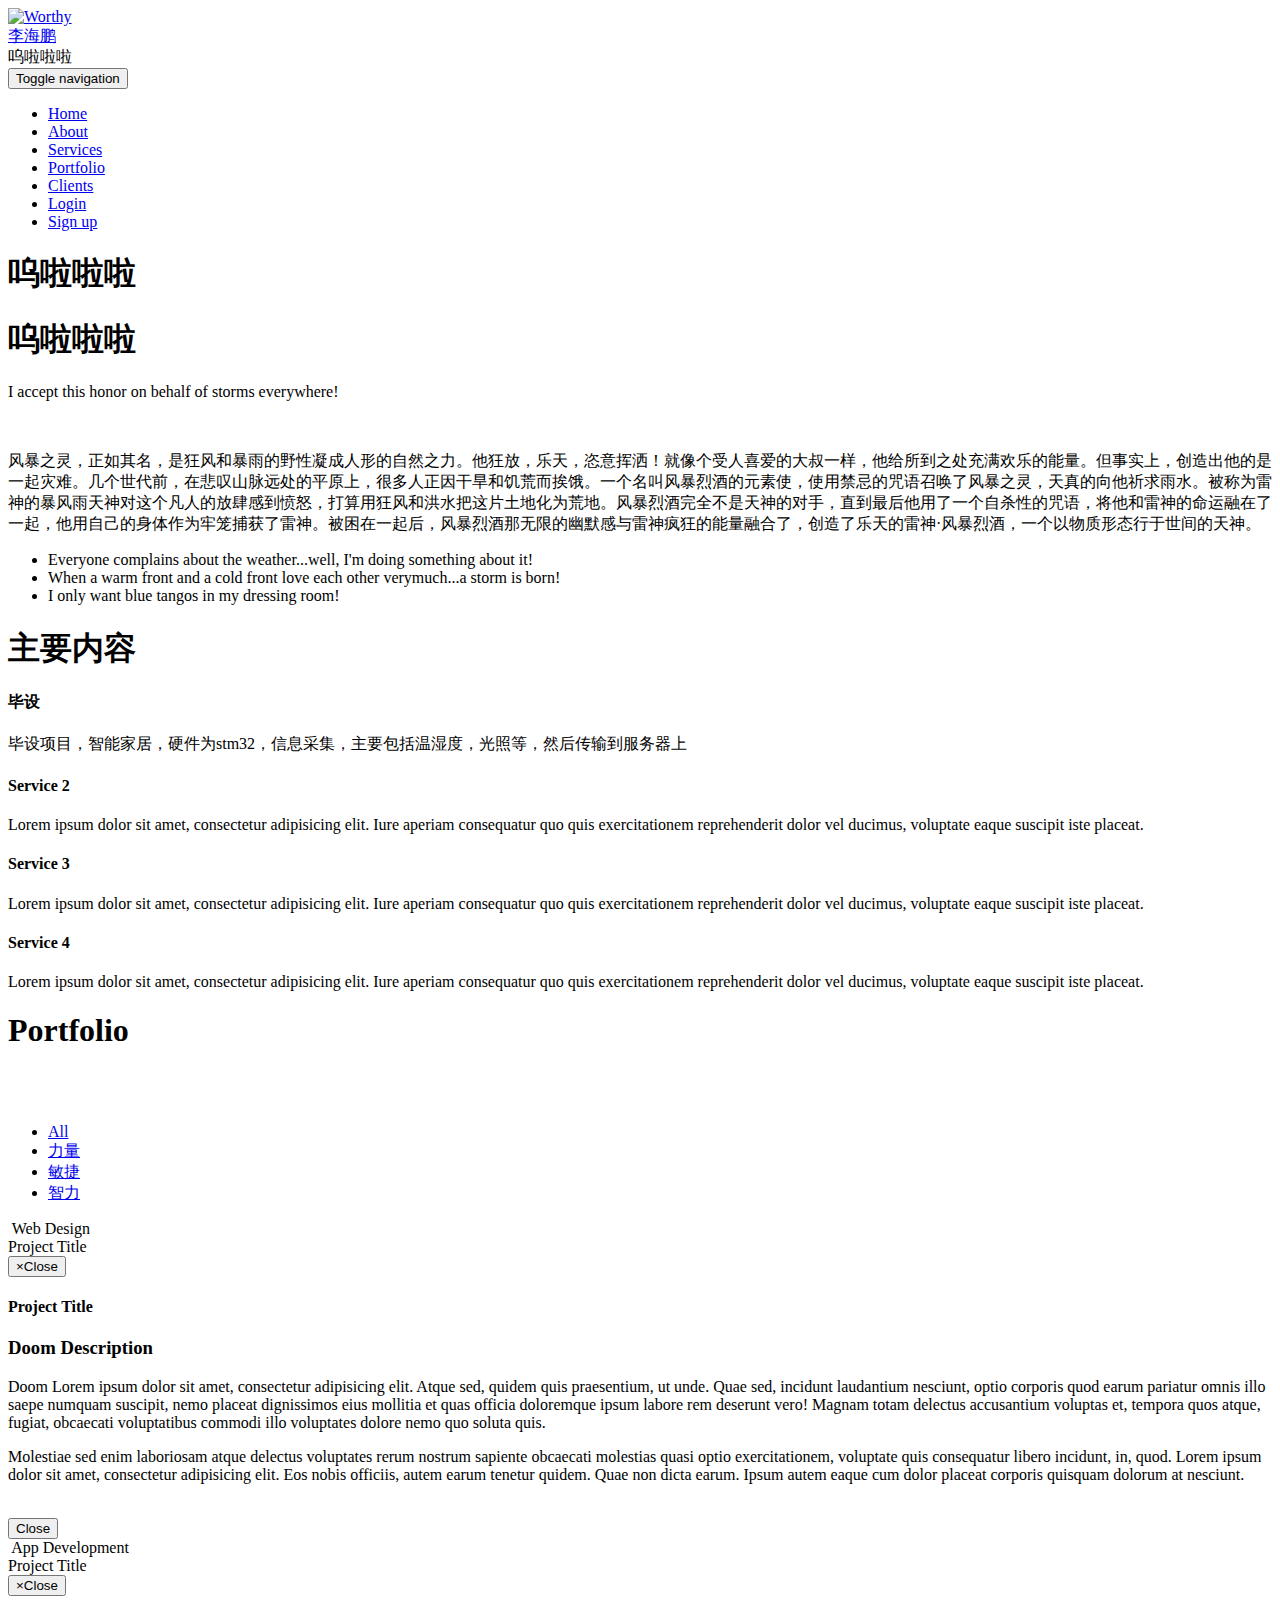
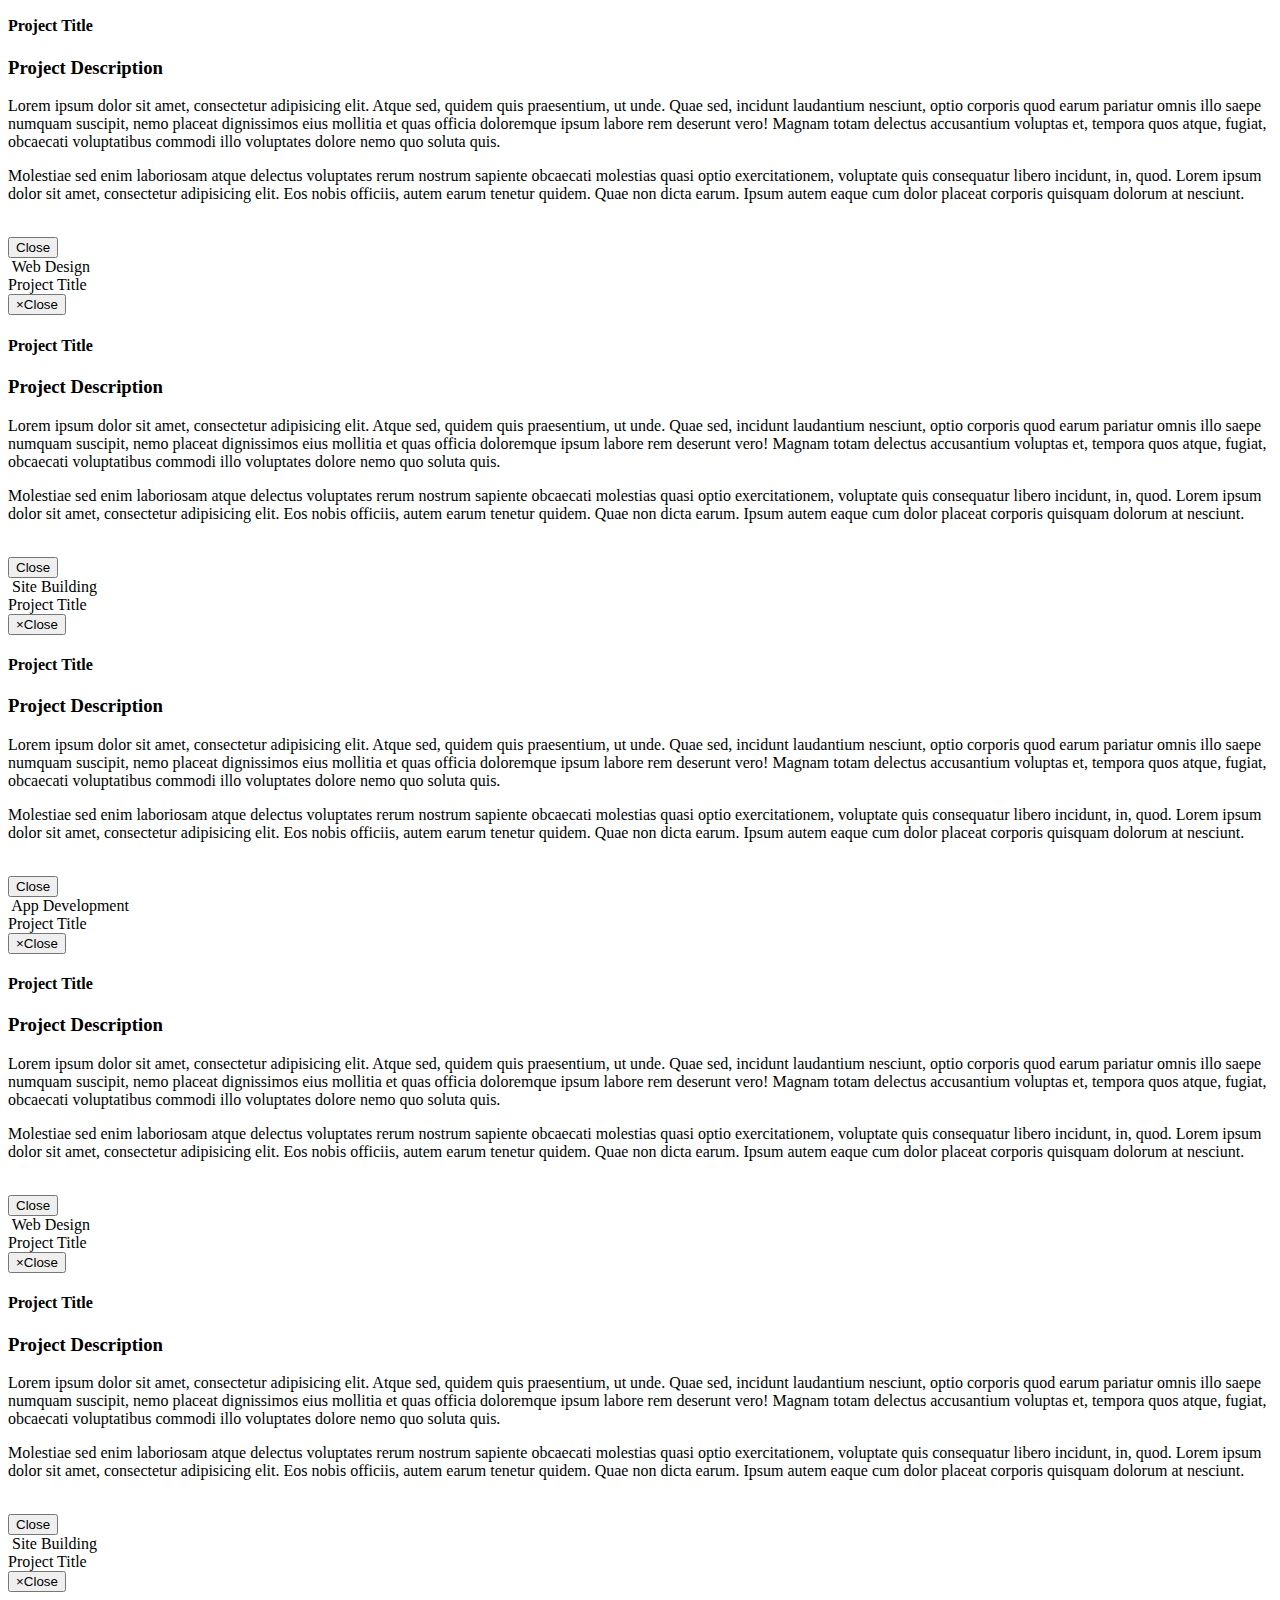
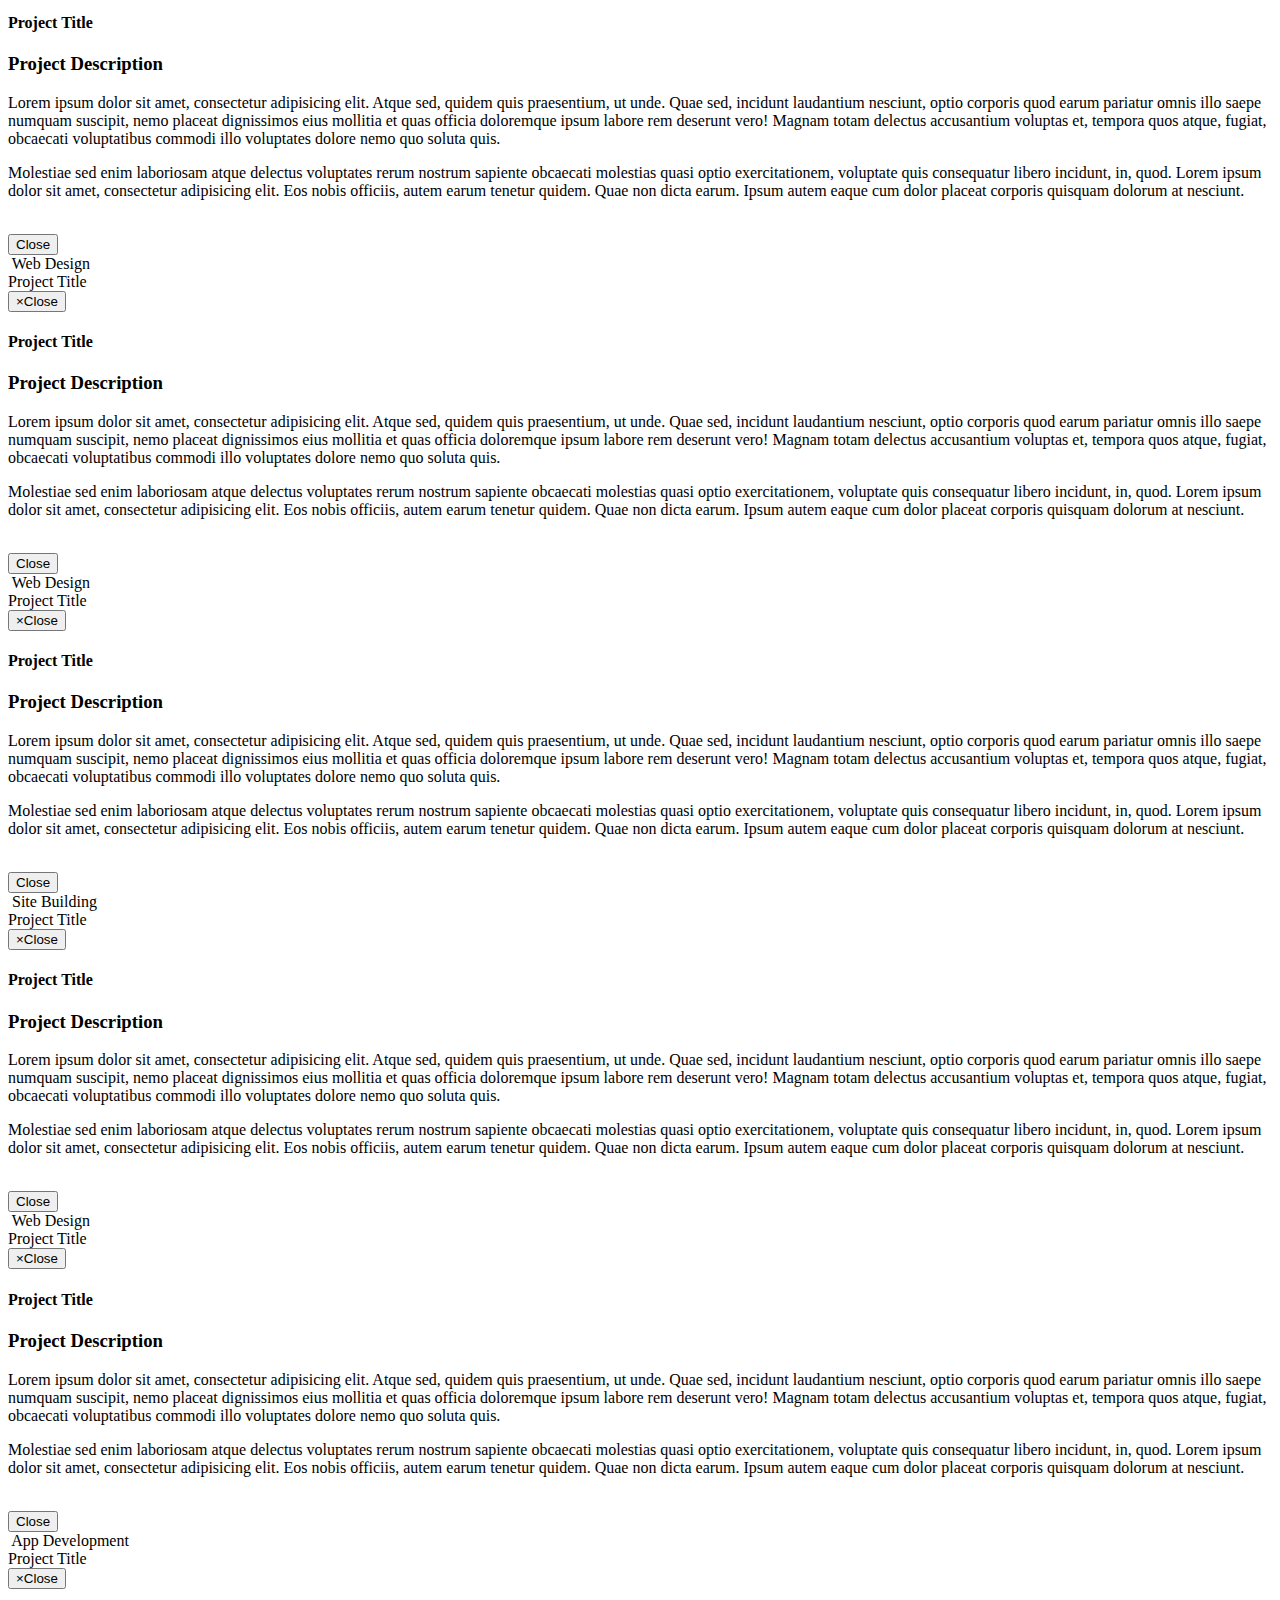
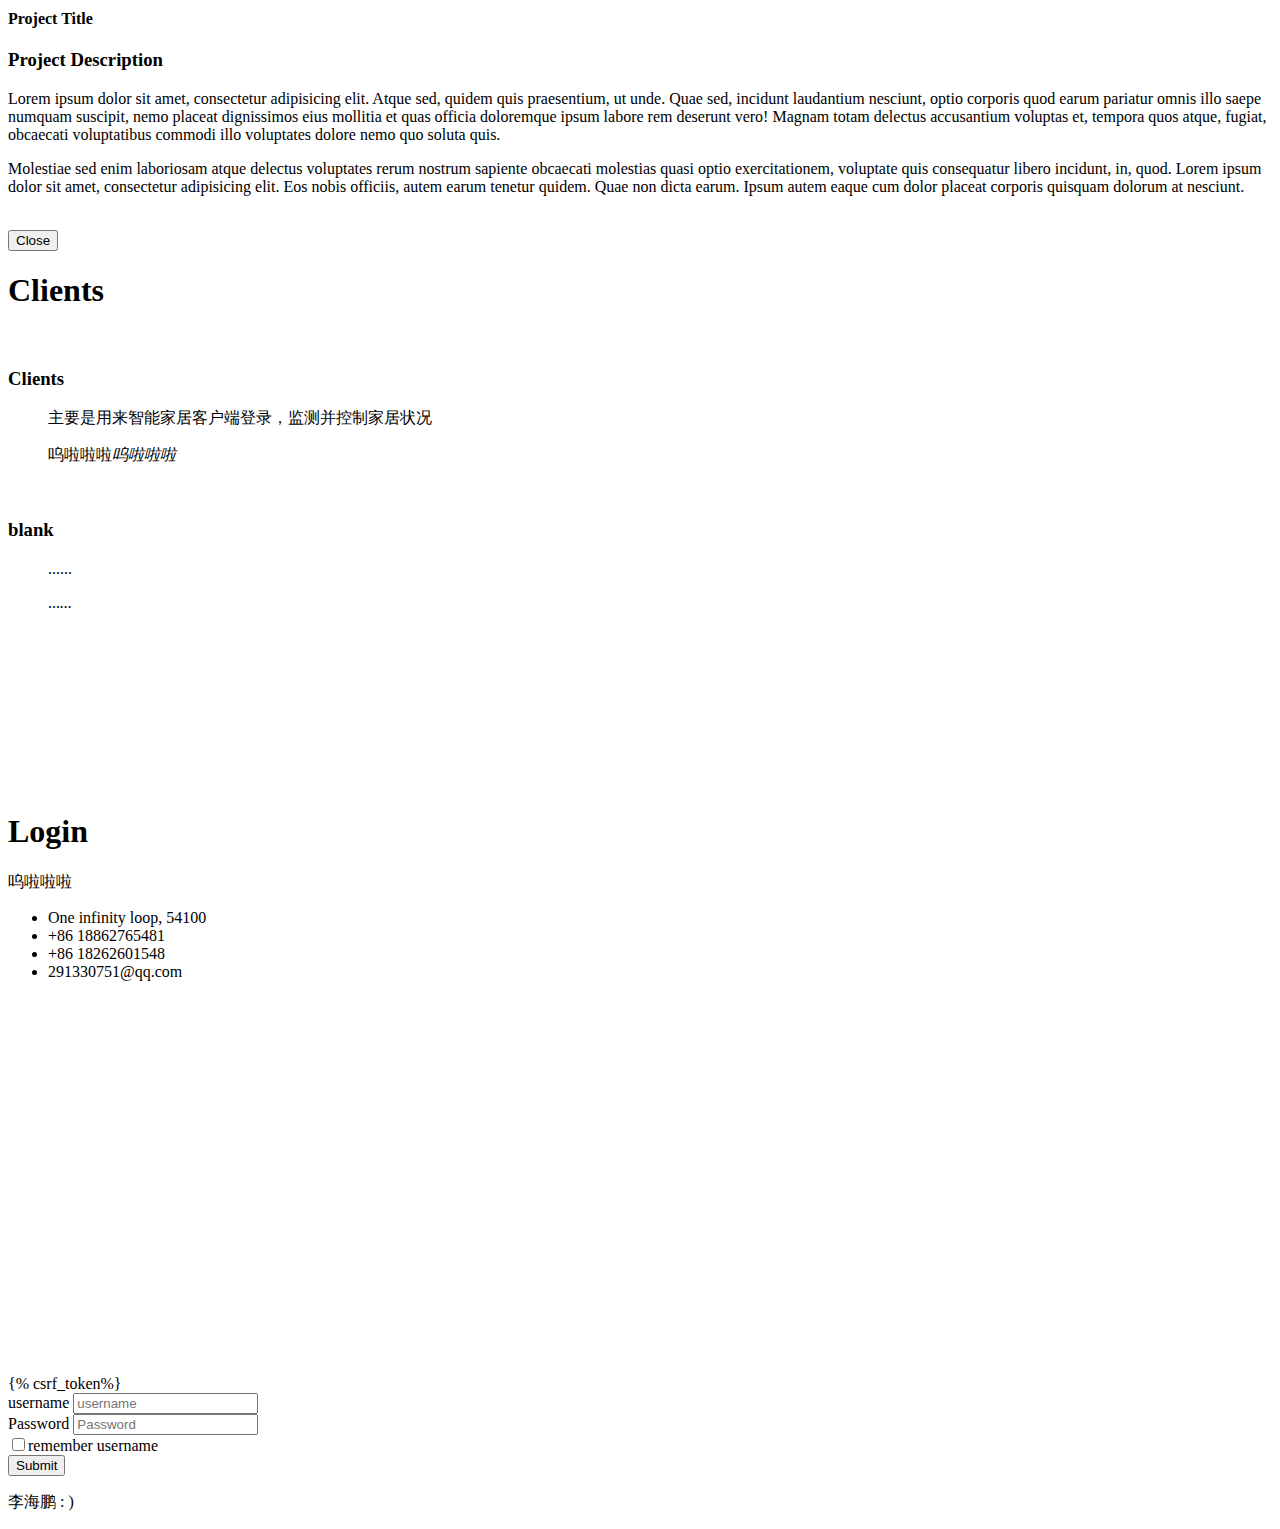
==== commit 89ce8964: "'搭建完毕v1'" ====
--- a/mywebsite_v1/templates/my_index_app01/index.html
+++ b/mywebsite_v1/templates/my_index_app01/index.html
@@ -13,7 +13,7 @@
 	<!-- Mobile Meta -->
 	<meta name="viewport" content="width=device-width, initial-scale=1.0">
 
-
+	<link rel="shortcut icon" href="/static/images/favicon.ico" type="image/x-icon">
 	<!-- Web Fonts -->
 	<link
 		href='http://fonts.googleapis.com/css?family=Open+Sans:400italic,700italic,400,700,300&amp;subset=latin,latin-ext'
@@ -103,7 +103,8 @@
 											<li><a href="#portfolio">Portfolio</a></li>
 											<li><a href="#clients">Clients</a></li>
 											<li><a href="#login">Login</a></li>
-											<li><a href="#sign_up">Sign up</a></li>
+											<!-- <li><a href="#sign_up">Sign up</a></li> -->
+											<li><a href="/sign_up">Sign up</a></li>
 										</ul>
 									</div>
 
@@ -1227,15 +1228,15 @@
 
 		<!-- section start -->
 		<!-- ================ -->
-		<div class="default-bg space">
+		<!-- <div class="default-bg space">
 			<div class="container">
 				<div class="row">
 					<div class="col-md-8 col-md-offset-2">
-						<h1 class="text-center">10000+ Happy Clients!</h1>
+						<h1 class="text-center">Login!</h1>
 					</div>
 				</div>
 			</div>
-		</div>
+		</div> -->
 		<!-- section end -->
 
 		<!-- footer start -->
@@ -1246,7 +1247,7 @@
 			<!-- ================ -->
 			<div class="footer section bg-image-5">
 				<div class="container">
-					<h1 class="title text-center" id="login">Contact Me</h1>
+					<h1 class="title text-center" id="login">Login</h1>
 					<div class="space"></div>
 					<div class="row">
 						<div class="col-sm-6">
@@ -1294,26 +1295,26 @@
 									</div>
 									<input type="submit" value="Send" class="btn btn-default">
 								</form> -->
-								<form method="post" action="/index">
+								<form method="post" action="/login_check">
 									{% csrf_token%}
 									<div class="form-group">
-										<label for="exampleInputEmail1">Email address</label>
-										<input type="email" class="form-control" id="exampleInputEmail1"
-											placeholder="Email">
+										<label for="exampleInputEmail1">username</label>
+										<input type="text" class="form-control" id="exampleInputEmail1"
+											placeholder="username" name="username">
 									</div>
 									<div class="form-group">
 										<label for="exampleInputPassword1">Password</label>
 										<input type="password" class="form-control" id="exampleInputPassword1"
-											placeholder="Password">
-									</div>
-									<div class="form-group">
+											placeholder="Password" name="password">
+									</div>
+									<!-- <div class="form-group">
 										<label for="exampleInputFile">File input</label>
 										<input type="file" id="exampleInputFile">
 										<p class="help-block">Example block-level help text here.</p>
-									</div>
+									</div> -->
 									<div class="checkbox">
 										<label>
-											<input type="checkbox"> Check me out
+											<input type="checkbox" name="remember">remember username
 										</label>
 									</div>
 									<button type="submit" class="btn btn-default">Submit</button>
